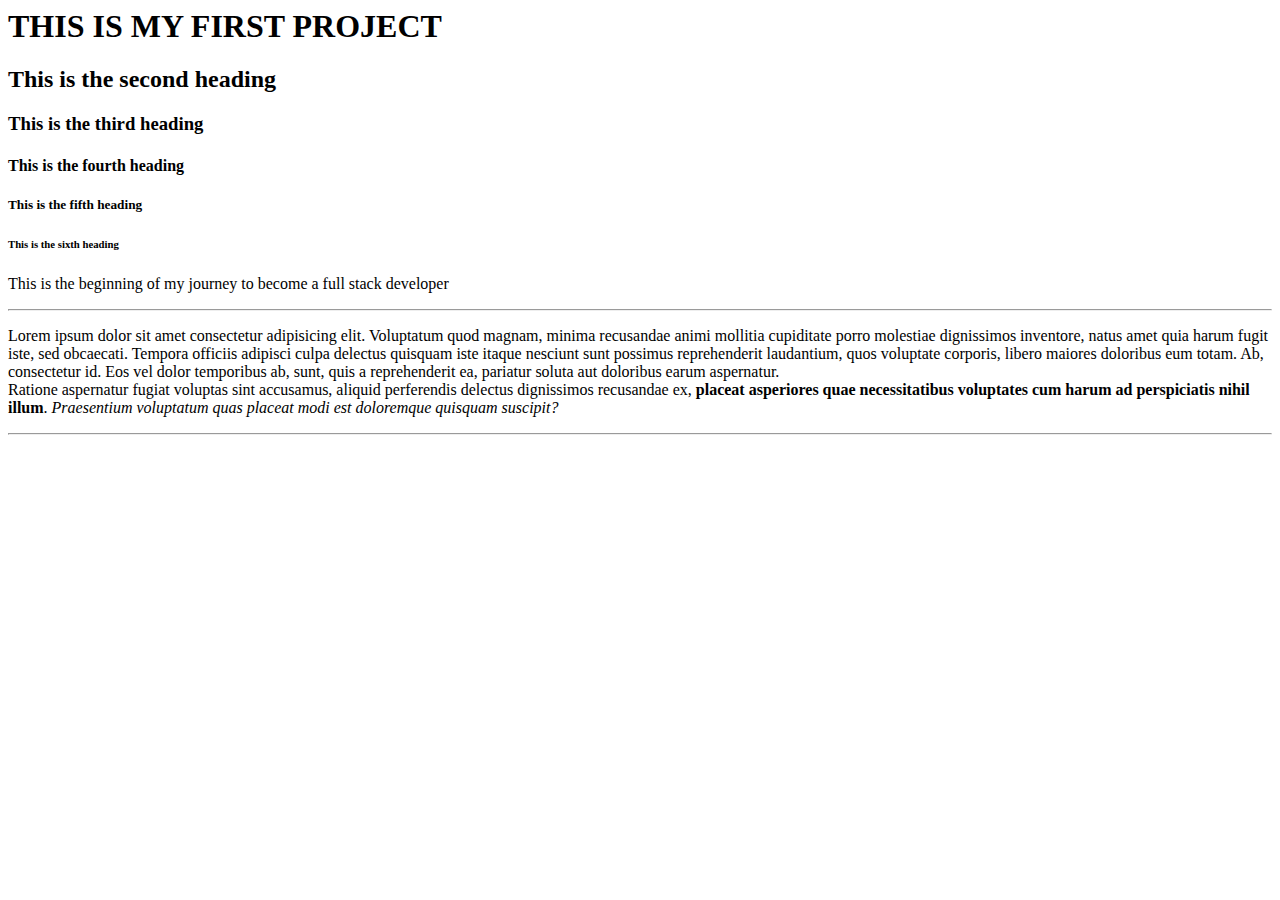
==== index.html @ 87804bad "Comment, strong, EM" ====
<DOCTYPE></DOCTYPE>
<html lang="en">
<head>
    <meta charset="UTF-8">
    <meta name="viewport" content="width=device-width, initial-scale=1.0">
    <title>Becoming Full Stack Developer</title>
</head>
<body>
        
        <h1>THIS IS MY FIRST PROJECT</h1>
        <h2>This is the second heading</h2>
        <h3>This is the third heading</h3>
        <h4>This is the fourth heading</h4>
        <h5>This is the fifth heading</h5>
        <h6>This is the sixth heading</h6>
<p>This is the beginning of my journey to become a full stack developer</p>
<!--Paragraph tag-->
<!--comment tag-->

<hr>
<!--Horizontal rule-->
<p>Lorem ipsum dolor sit amet consectetur adipisicing elit. Voluptatum quod magnam, minima recusandae animi mollitia cupiditate porro molestiae dignissimos inventore, natus amet quia harum fugit iste, sed obcaecati. Tempora officiis adipisci culpa delectus quisquam iste itaque nesciunt sunt possimus reprehenderit laudantium, quos voluptate corporis, libero maiores doloribus eum totam. Ab, consectetur id. Eos vel dolor temporibus ab, sunt, quis a reprehenderit ea, pariatur soluta aut doloribus earum aspernatur. <br>
<!--Line Break-->
Ratione aspernatur fugiat voluptas sint accusamus, aliquid perferendis delectus dignissimos recusandae ex, <strong>placeat asperiores quae necessitatibus voluptates cum harum ad perspiciatis nihil illum</strong><!--Bold the sentence-->. <em>Praesentium voluptatum quas placeat modi est doloremque quisquam suscipit?</em><!--Empasis the sentence--></p>
<hr>
</body>
</html>
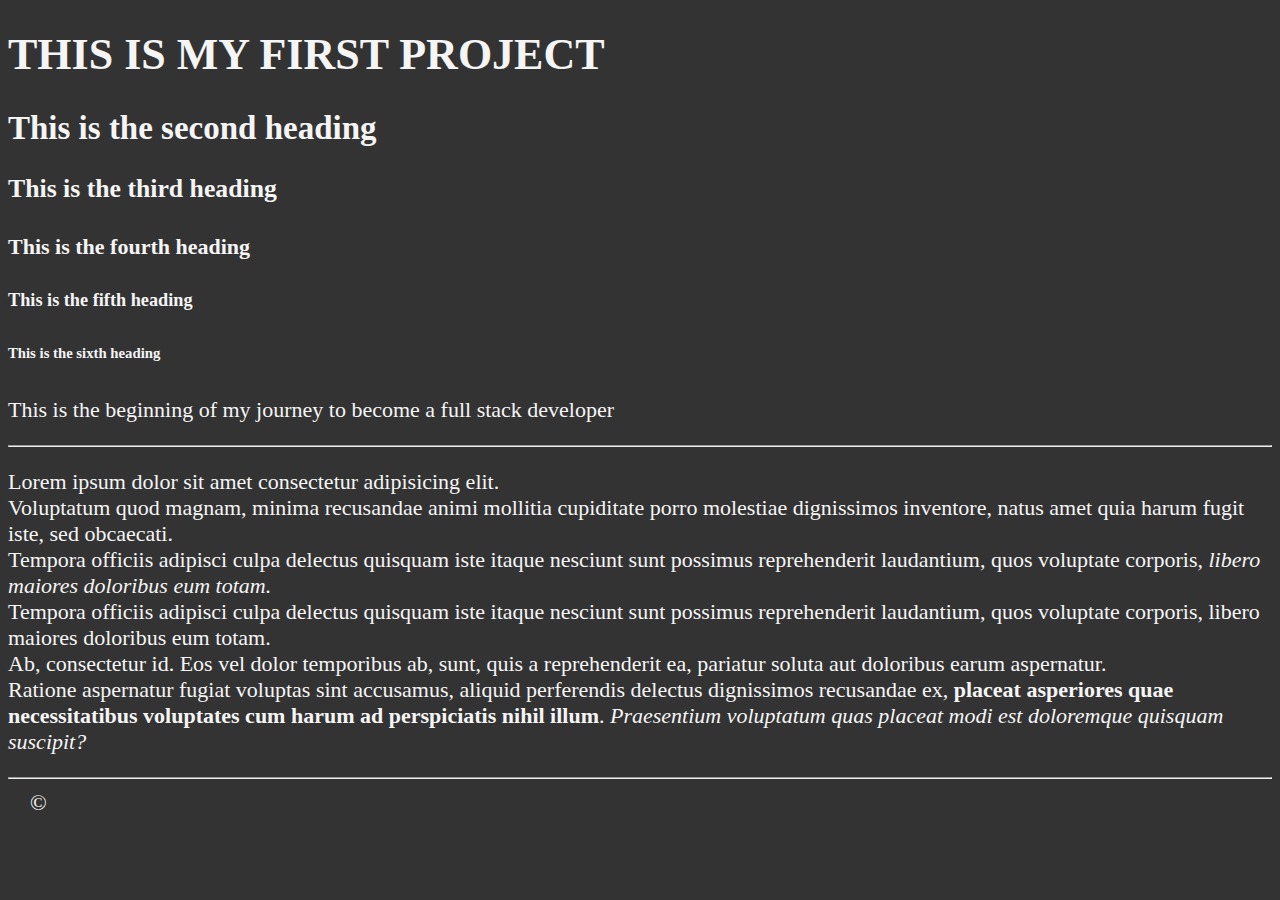
==== commit 9c16f954: "Actual DAY 1 of HTML Learning" ====
--- a/index.html
+++ b/index.html
@@ -1,9 +1,14 @@
-<DOCTYPE></DOCTYPE>
+
+<!DOCTYPE html>
 <html lang="en">
 <head>
     <meta charset="UTF-8">
+    <meta name="author" content="Sajin Paul Rajan">
+    <meta name="description" content="This page contains all the things iam learning to master HTML">
     <meta name="viewport" content="width=device-width, initial-scale=1.0">
     <title>Becoming Full Stack Developer</title>
+    <link rel="icon" href="html5.253x256.png" type="image/x-icon">
+    <link rel="stylesheet" href="main.css" type="text/css">
 </head>
 <body>
         
@@ -19,9 +24,27 @@
 
 <hr>
 <!--Horizontal rule-->
-<p>Lorem ipsum dolor sit amet consectetur adipisicing elit. Voluptatum quod magnam, minima recusandae animi mollitia cupiditate porro molestiae dignissimos inventore, natus amet quia harum fugit iste, sed obcaecati. Tempora officiis adipisci culpa delectus quisquam iste itaque nesciunt sunt possimus reprehenderit laudantium, quos voluptate corporis, libero maiores doloribus eum totam. Ab, consectetur id. Eos vel dolor temporibus ab, sunt, quis a reprehenderit ea, pariatur soluta aut doloribus earum aspernatur. <br>
+<p>Lorem ipsum dolor sit amet consectetur adipisicing elit. 
+    <br>Voluptatum quod magnam, minima recusandae animi mollitia cupiditate porro molestiae dignissimos inventore, natus amet quia harum fugit iste, sed obcaecati. 
+    <br>Tempora  officiis adipisci culpa delectus quisquam iste itaque nesciunt sunt possimus reprehenderit laudantium, quos voluptate corporis, <em>libero maiores doloribus eum totam.</em> 
+    <br>Tempora officiis adipisci culpa delectus quisquam iste itaque nesciunt sunt possimus reprehenderit laudantium, quos voluptate corporis, libero maiores doloribus eum totam. 
+    <br>Ab, consectetur id. Eos vel dolor temporibus ab, sunt, quis a reprehenderit ea, pariatur soluta aut doloribus earum aspernatur. <br>
 <!--Line Break-->
 Ratione aspernatur fugiat voluptas sint accusamus, aliquid perferendis delectus dignissimos recusandae ex, <strong>placeat asperiores quae necessitatibus voluptates cum harum ad perspiciatis nihil illum</strong><!--Bold the sentence-->. <em>Praesentium voluptatum quas placeat modi est doloremque quisquam suscipit?</em><!--Empasis the sentence--></p>
 <hr>
+
+&nbsp;&nbsp;&nbsp;<! -- HTML Entities always start with '&'>
+&COPY; <! -- This brings the copywrite symbol>
 </body>
 </html>
+
+
+
+
+
+
+
+
+
+
+
--- a/main.css
+++ b/main.css
@@ -0,0 +1,8 @@
+html{
+    font-size: 22px;
+}
+
+body{
+    background-color: #333;
+    color: whitesmoke;
+}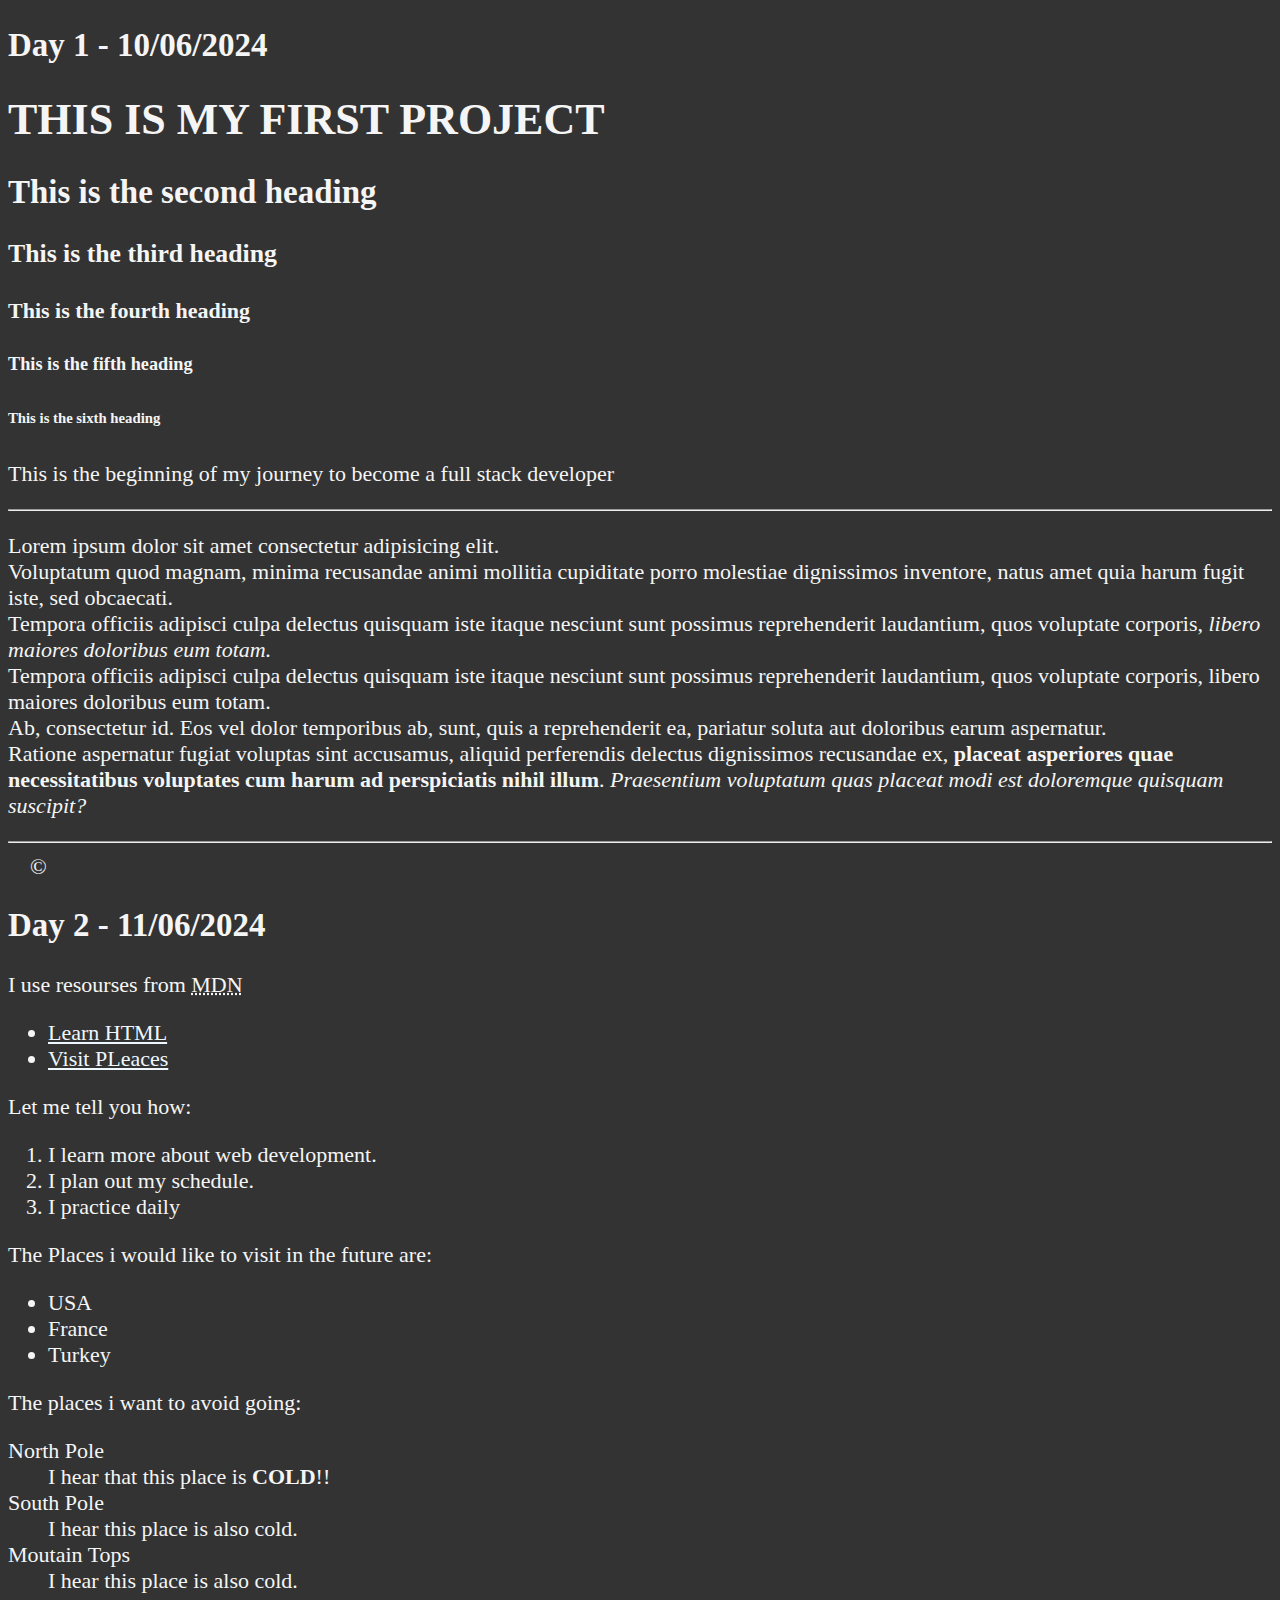
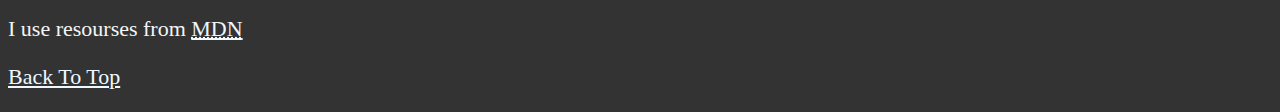
==== commit 2d034ff3: "HTML Day 2" ====
--- a/index.html
+++ b/index.html
@@ -11,7 +11,9 @@
     <link rel="stylesheet" href="main.css" type="text/css">
 </head>
 <body>
-        
+       
+    
+    <h2>Day 1 - 10/06/2024</h2>
         <h1>THIS IS MY FIRST PROJECT</h1>
         <h2>This is the second heading</h2>
         <h3>This is the third heading</h3>
@@ -33,8 +35,61 @@
 Ratione aspernatur fugiat voluptas sint accusamus, aliquid perferendis delectus dignissimos recusandae ex, <strong>placeat asperiores quae necessitatibus voluptates cum harum ad perspiciatis nihil illum</strong><!--Bold the sentence-->. <em>Praesentium voluptatum quas placeat modi est doloremque quisquam suscipit?</em><!--Empasis the sentence--></p>
 <hr>
 
-&nbsp;&nbsp;&nbsp;<! -- HTML Entities always start with '&'>
-&COPY; <! -- This brings the copywrite symbol>
+&nbsp;&nbsp;&nbsp;<!-- HTML Entities always start with '&'-->
+&COPY; <!-- This brings the copywrite symbol-->
+
+<h2>Day 2 - 11/06/2024</h2>
+
+<p>I use resourses from <abbr title="Mozilla Developer Network">MDN</abbr></p>
+
+<!-- NAV Element-->
+ <nav>
+    <ul>
+        <li><a href="#Learn HTML">Learn HTML</a></li>
+        <li><a href="#Visit places">Visit PLeaces</a></li>        
+
+    </ul>
+ </nav>
+
+<section id="Learn HTML">
+<p>Let me tell you how:</p>
+<ol> <!-- Ordered list-->
+    <li>I learn more about web development.</li>
+    <li>I plan out my schedule.</li>
+    <li>I practice daily</li>
+</ol>
+</section>
+
+<section id="Visit places">
+<p>The Places i would like to visit in the future are:</p>
+<ul> <!-- Unordered list-->
+    <li>USA</li>
+    <li>France</li>
+    <li>Turkey</li>
+</ul>
+</section>
+
+<p>The places i want to avoid going:</p>
+<dl> <!-- Description list-->
+    <dt>North Pole</dt>
+    <dd>I hear that this place is <strong>COLD</strong>!!</dd>
+
+    <dt>South Pole</dt>
+    <dd>I hear this place is also cold.</dd>
+
+    <dt>Moutain Tops</dt>
+    <dd>I hear this place is also cold.</dd>
+</dl>
+
+<!-- creating hypertext links-->
+
+<p>I use resourses from <abbr title="Mozilla Developer Network">
+    <a href="https://developer.mozilla.org">MDN</a></abbr></p>
+
+    <p>
+        <a href="#">Back To Top</a>
+    </p>
+
 </body>
 </html>
 
--- a/main.css
+++ b/main.css
@@ -5,4 +5,17 @@
 body{
     background-color: #333;
     color: whitesmoke;
+}
+
+a{
+    color: aliceblue;
+}
+
+a:visited {
+    color: lightgray;
+}
+
+a:hover, a:active {
+    color:#eee ;
+
 }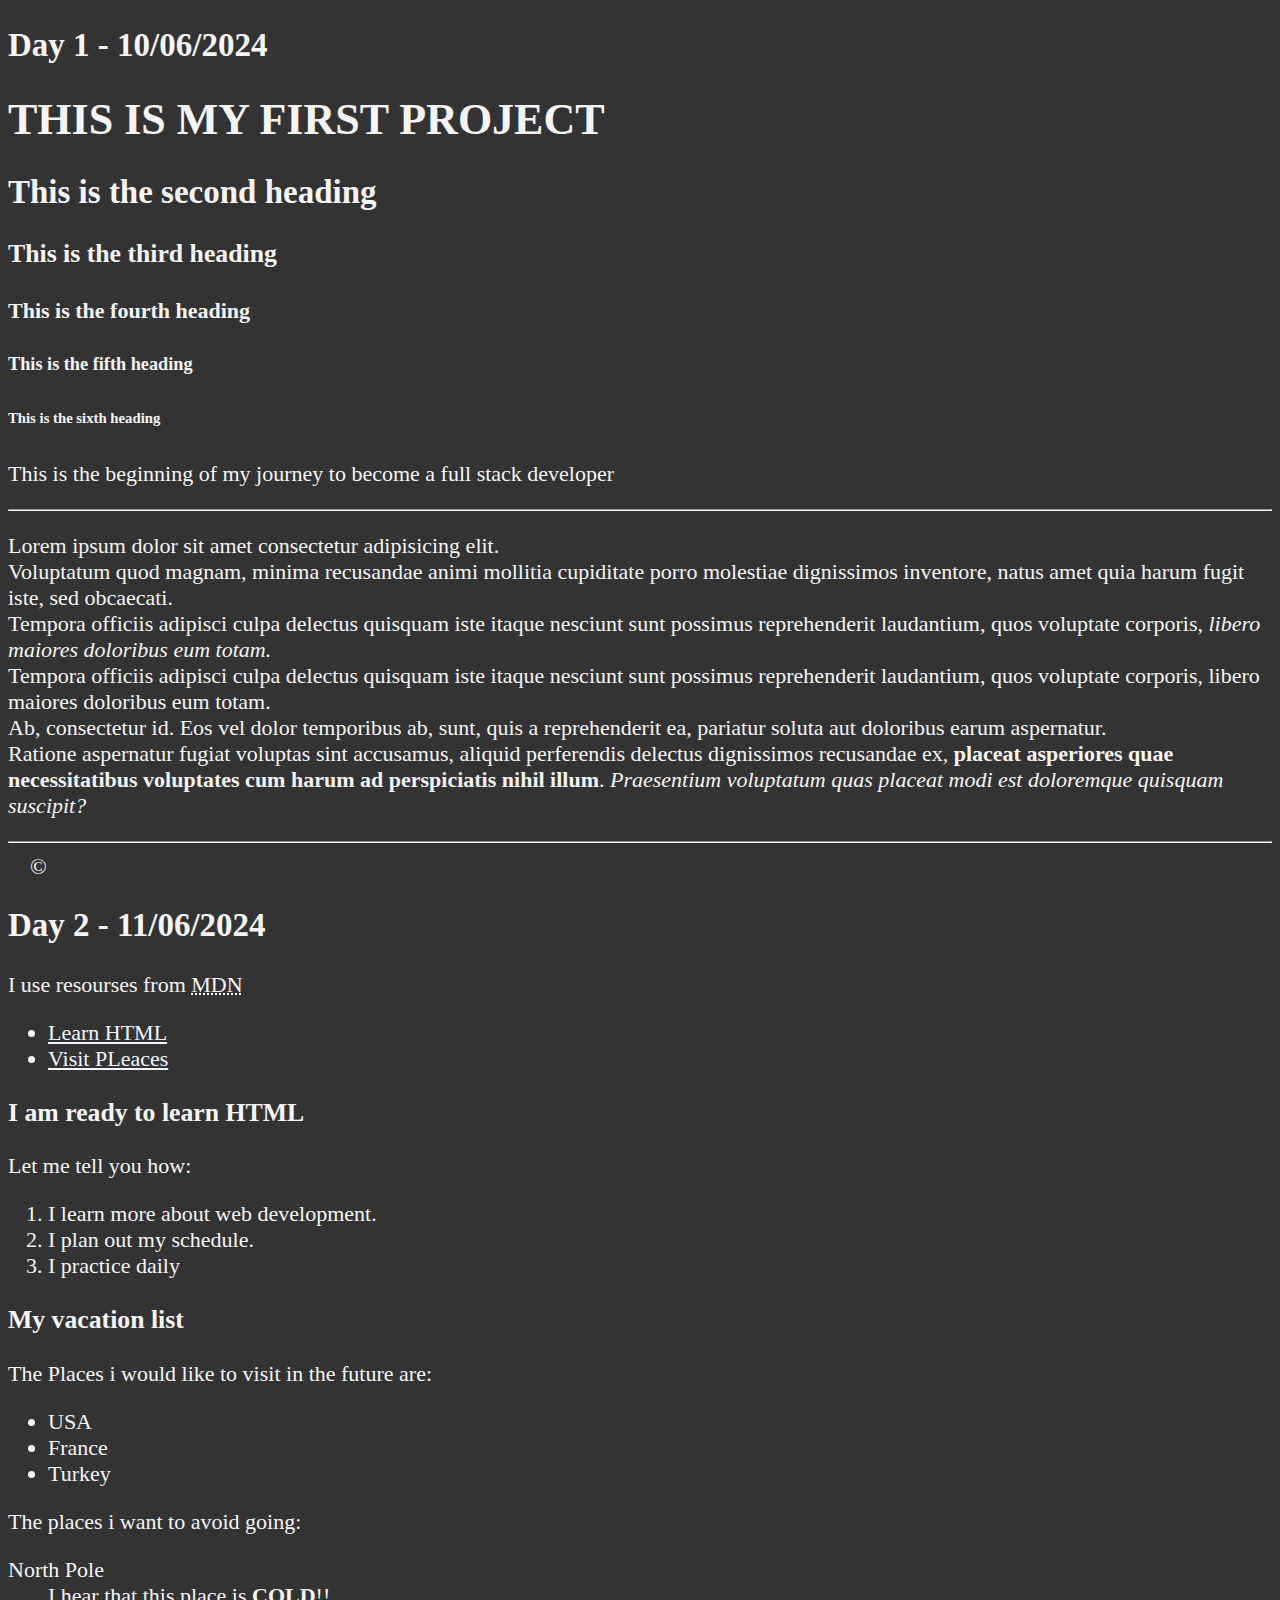
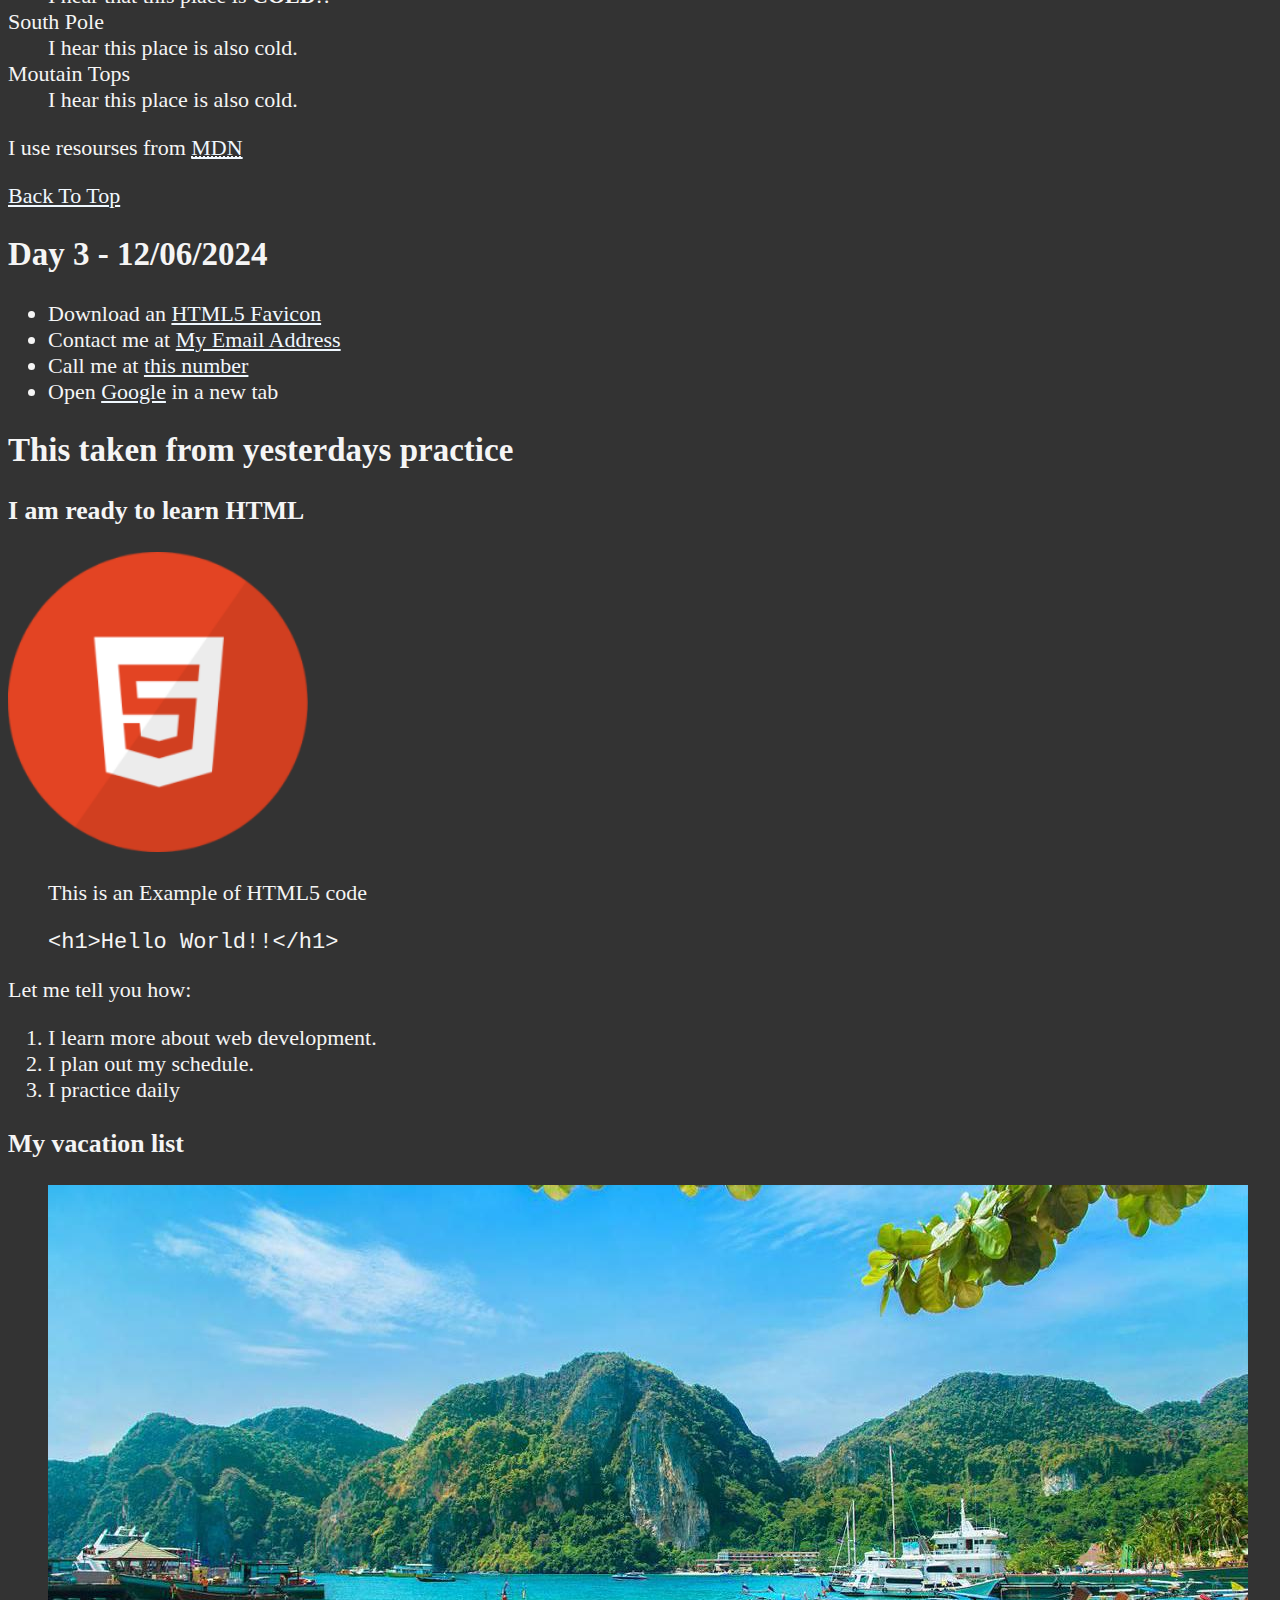
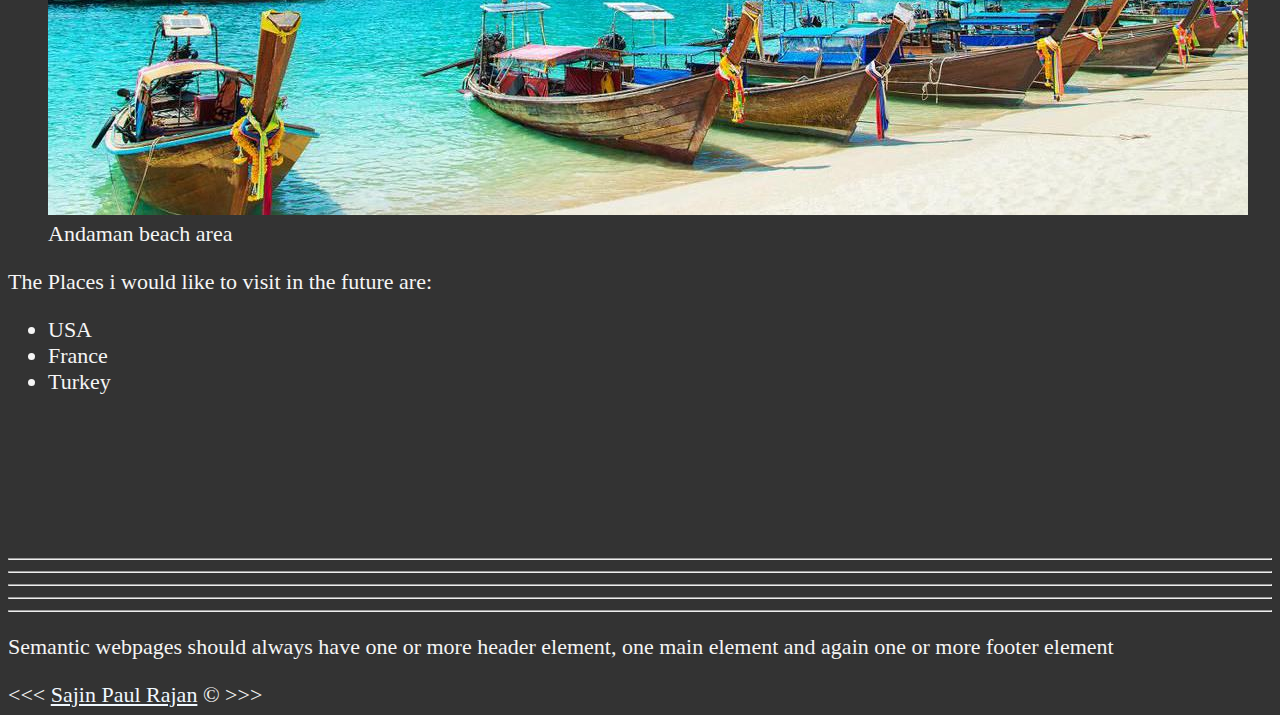
==== commit e1b44a16: "HTML Day 3" ====
--- a/index.html
+++ b/index.html
@@ -11,7 +11,7 @@
     <link rel="stylesheet" href="main.css" type="text/css">
 </head>
 <body>
-       
+      <header> 
     
     <h2>Day 1 - 10/06/2024</h2>
         <h1>THIS IS MY FIRST PROJECT</h1>
@@ -23,6 +23,8 @@
 <p>This is the beginning of my journey to become a full stack developer</p>
 <!--Paragraph tag-->
 <!--comment tag-->
+
+</header>
 
 <hr>
 <!--Horizontal rule-->
@@ -45,13 +47,14 @@
 <!-- NAV Element-->
  <nav>
     <ul>
-        <li><a href="#Learn HTML">Learn HTML</a></li>
-        <li><a href="#Visit places">Visit PLeaces</a></li>        
+        <li><a href="#LearnHTML">Learn HTML</a></li>
+        <li><a href="#Visitplaces">Visit PLeaces</a></li>        
 
     </ul>
  </nav>
 
-<section id="Learn HTML">
+<section id="LearnHTML"> <!-- If we use a SECTION Element we should add a heading to it. So instead we can use the DIV element which do not need a heading-->
+    <h3>I am ready to learn HTML</h3>
 <p>Let me tell you how:</p>
 <ol> <!-- Ordered list-->
     <li>I learn more about web development.</li>
@@ -60,7 +63,8 @@
 </ol>
 </section>
 
-<section id="Visit places">
+<section id="Visitplaces">
+    <h3>My vacation list</h3>
 <p>The Places i would like to visit in the future are:</p>
 <ul> <!-- Unordered list-->
     <li>USA</li>
@@ -90,6 +94,88 @@
         <a href="#">Back To Top</a>
     </p>
 
+
+    <h2>Day 3 - 12/06/2024</h2>
+
+<!-- Link items-->
+
+<ul>
+    <li>
+        Download an <a href="html5.253x256.png" download="">HTML5 Favicon</a> <!-- Download attribute-->
+    </li>
+
+    <li>
+        Contact me at <a href="mailto:random@email.com">My Email Address</a> <!-- We dont use this anymore as this has become the thing of the past.-->
+    </li>
+
+    <li>
+        Call me at <a href="tel:+1200515614155">this number</a> <!-- tel attribute-->
+    </li>
+
+    <li>
+        Open <a href="https://www.google.com/" target="_blank">Google</a> in a new tab <!-- Target attribute-->
+    </li>
+</ul>
+
+
+<h2>This taken from yesterdays practice</h2>
+<section id="LearnHTML"> 
+    <h3>I am ready to learn HTML</h3>
+    <img src="IMG/html logo.png" alt="HTML Logo" title="This is the HTML Logo" width="300" height="300"> <!-- Image attribute--> <!-- The title attribute in image attribute will desplay whne we hover the cursor above the image ///  It is recommended to provide width and height attributes, as this is getting more popularity now a days (This is important for cummulative layout shift.)-->
+    <figure> <!-- This is an explae to explain that the figure element can be used for elements other than image element aswell.-->
+        <figcaption>
+            This is an Example of HTML5 code
+        </figcaption>
+        <p>
+           <code> <!-- This code element displays the html code on the webpage.-->
+            &lt;h1&gt;Hello World!!&lt;/h1&gt;
+           </code>
+        </p>
+    </figure>
+<p>Let me tell you how:</p>
+
+<ol> <!-- Ordered list-->
+    <li>I learn more about web development.</li>
+    <li>I plan out my schedule.</li>
+    <li>I practice daily</li>
+</ol>
+</section>
+
+<section id="Visitplaces">
+    <h3>My vacation list</h3>
+    <figure> <!-- This figure element represents the self-contained content-->
+    <img src="IMG/Andaman.jpg" alt="Andaman Island" title="This is the image of Andaman Island" width="1200" height="630" loading="lazy"> <!-- By default loading is set to eager and we will have to change it to lazy so that the browser loads it only when needed. -->
+<figcaption>Andaman beach area</figcaption> <!-- This figcaption element displays the caption below the image-->
+</figure>
+<p>The Places i would like to visit in the future are:</p>
+<ul> <!-- Unordered list-->
+    <li>USA</li>
+    <li>France</li>
+    <li>Turkey</li>
+</ul>
+</section>
+
+<br><br><br><br><br><!-- This more number of elemnts or attributes can be opened by adding multiply sign. For eg: This i created by typing br*5 and then enter-->
+
+<hr>
+<hr>
+<hr>
+<hr>
+<hr> <!-- This more number of elemnts or attributes can be opened by adding multiply sign. For eg: This i created by typing hr*5 and then enter-->
+
+<!-- Semantic Tags--> <!-- Nav Elements are semantic Elements-->
+
+<p>Semantic webpages should always have one or more header element, one main element and again one or more footer element</p>
+
+
+
+
+
+<!-- HTML Entities-->
+<!-- creating copy write symbol and my name-->
+
+<footer>&lt;&lt;&lt; <a href="about.html">Sajin Paul Rajan</a> &copy; &gt;&gt;&gt;</footer>
+
 </body>
 </html>
 
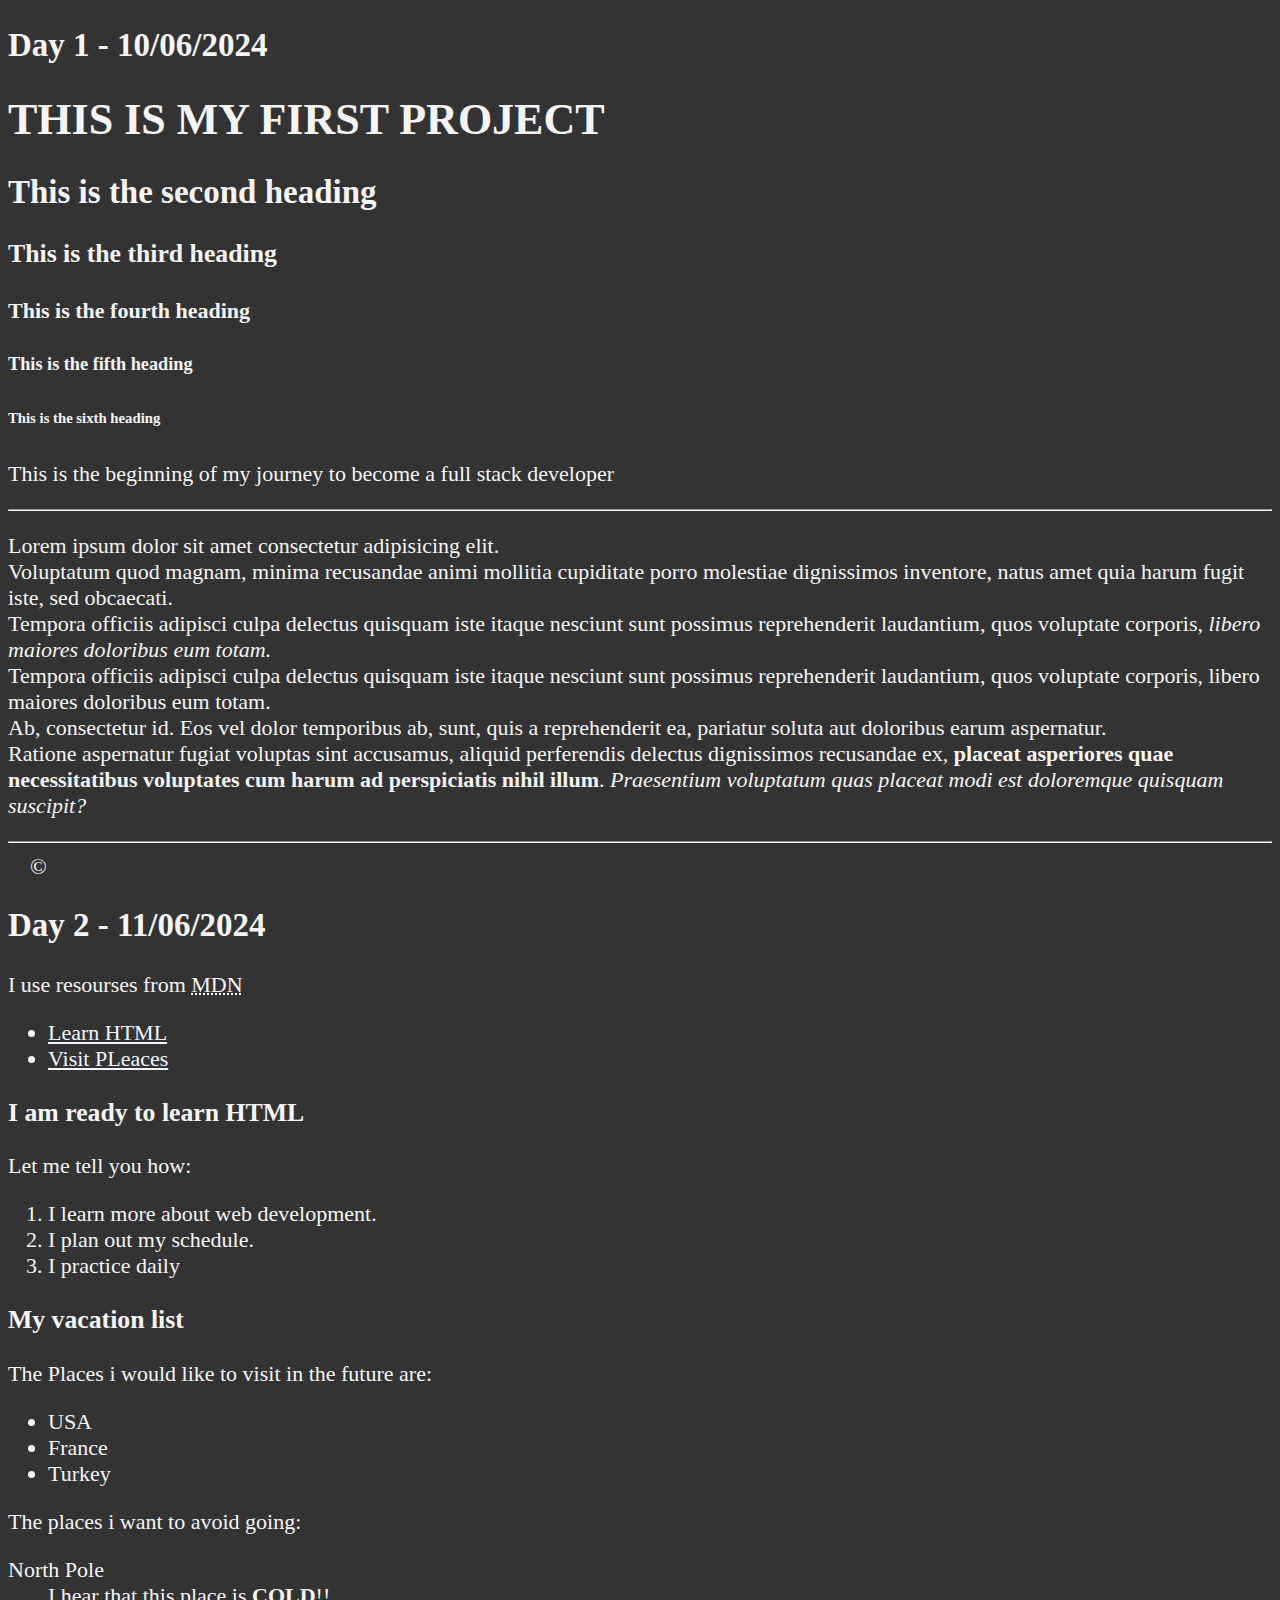
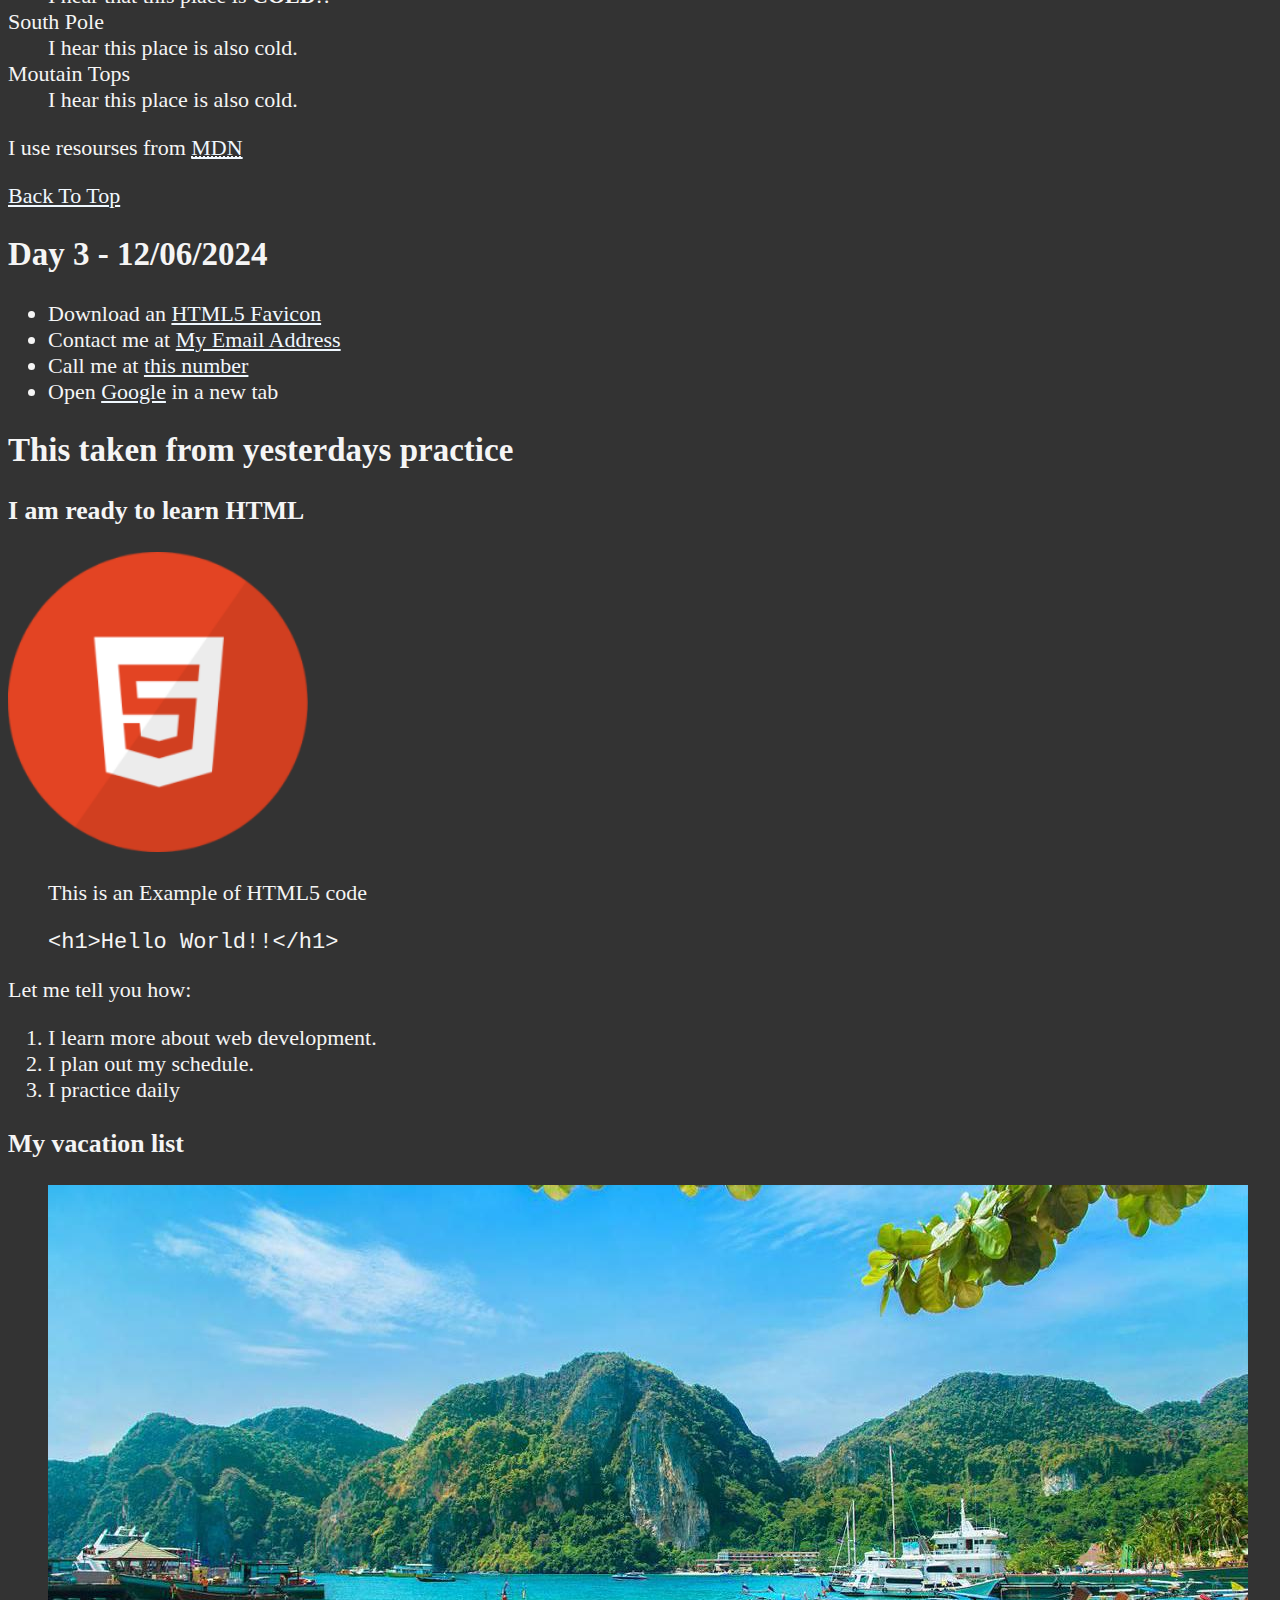
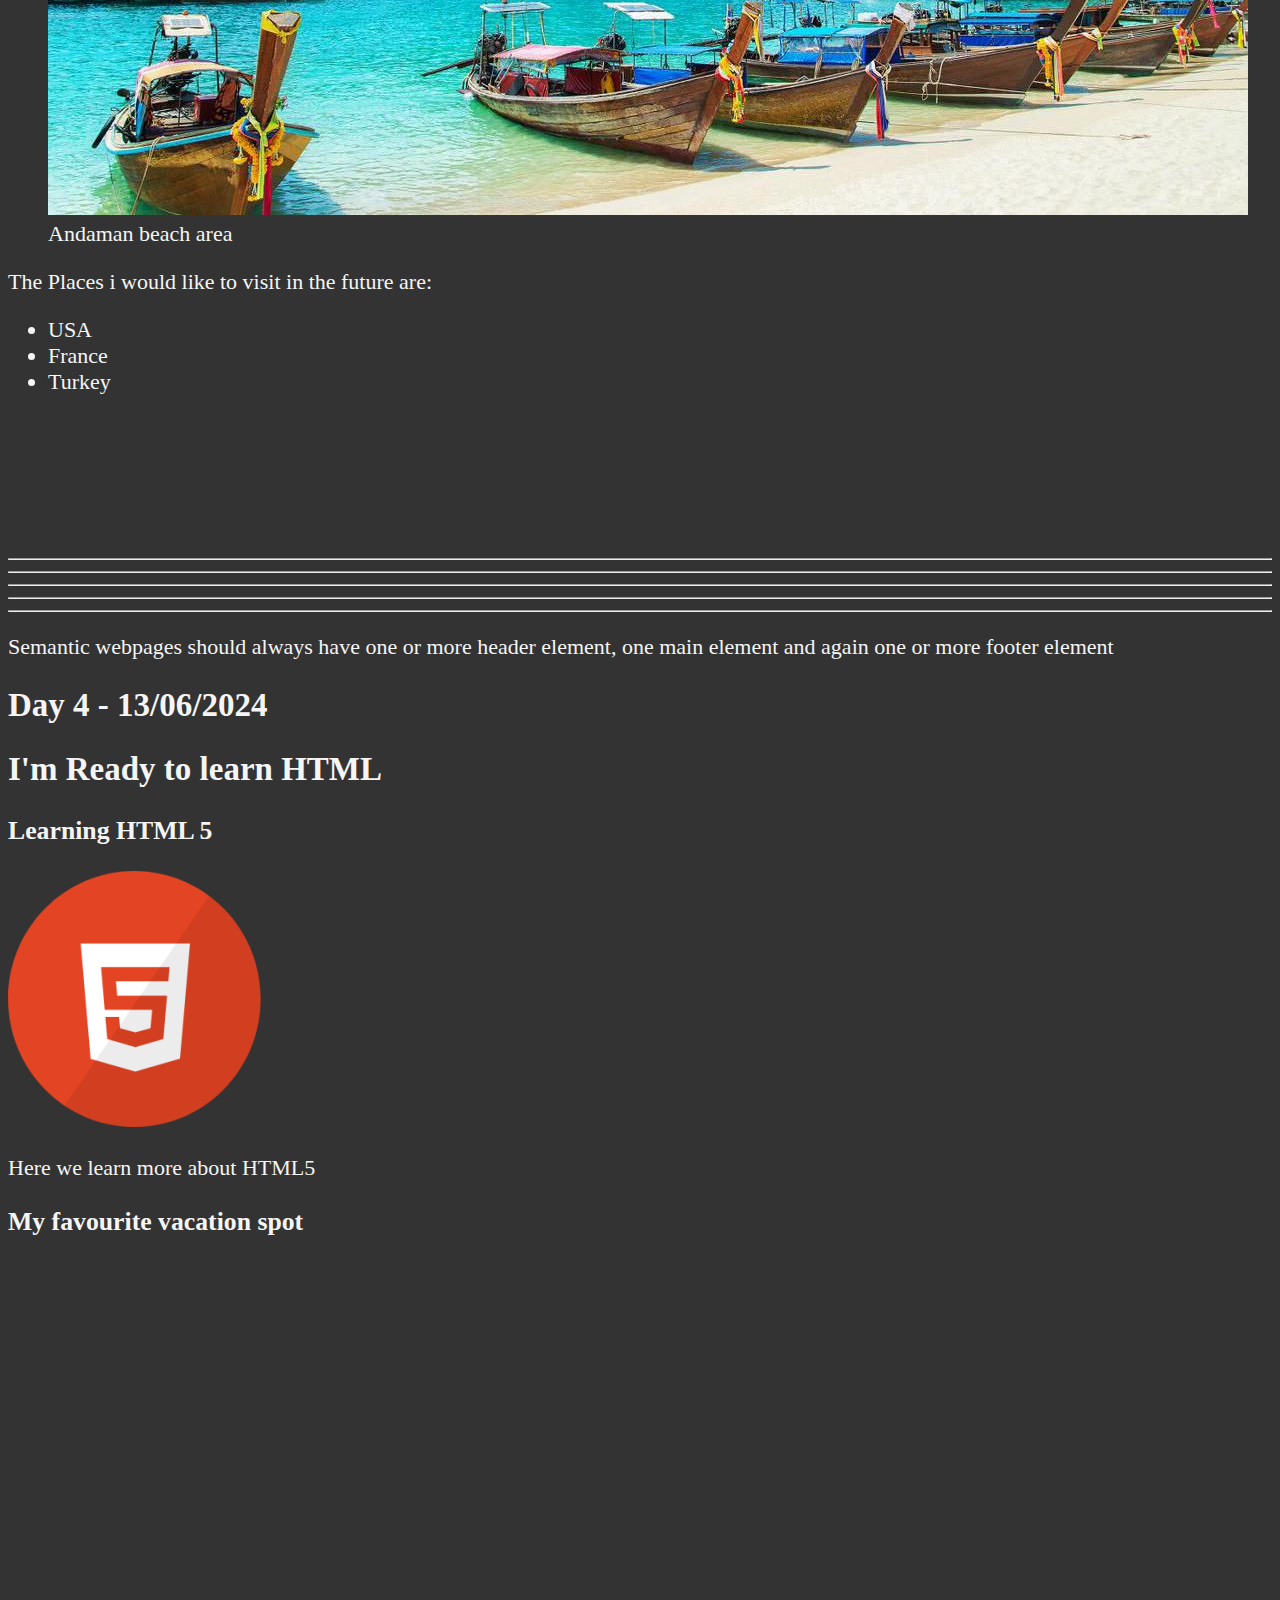
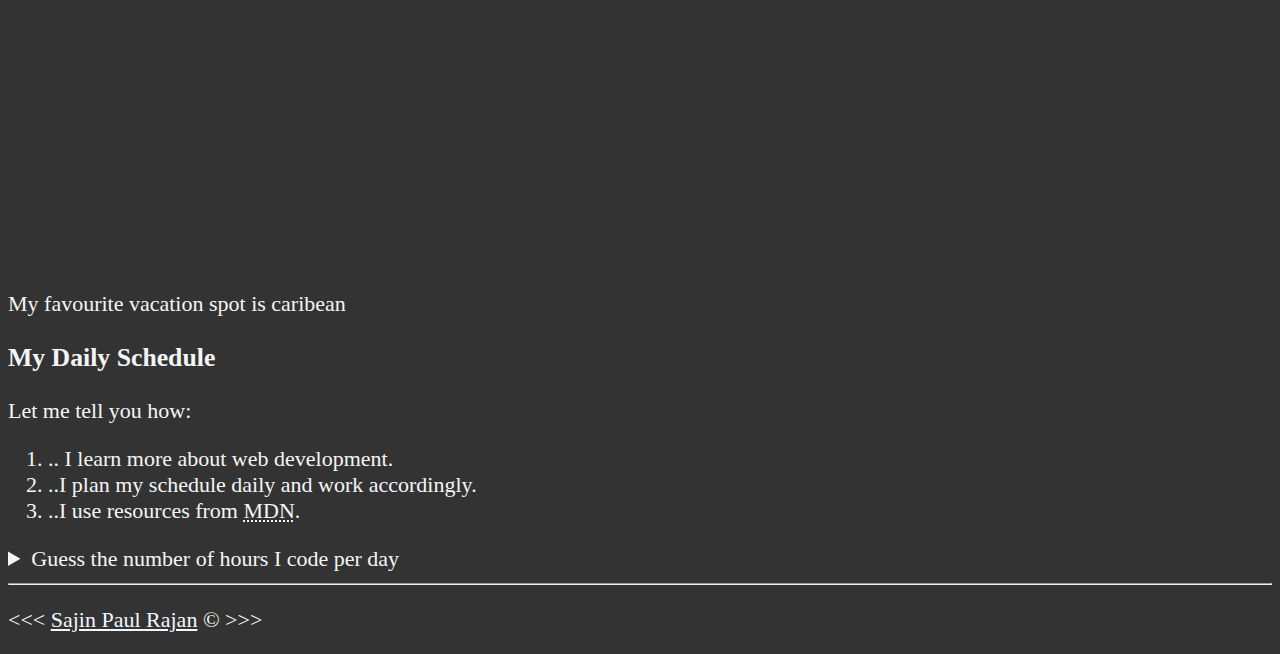
==== commit 3b7ea3c0: "HTML Day 4 Session 1" ====
--- a/index.html
+++ b/index.html
@@ -119,9 +119,9 @@
 
 
 <h2>This taken from yesterdays practice</h2>
-<section id="LearnHTML"> 
+<section id="LearnHTML5"> 
     <h3>I am ready to learn HTML</h3>
-    <img src="IMG/html logo.png" alt="HTML Logo" title="This is the HTML Logo" width="300" height="300"> <!-- Image attribute--> <!-- The title attribute in image attribute will desplay whne we hover the cursor above the image ///  It is recommended to provide width and height attributes, as this is getting more popularity now a days (This is important for cummulative layout shift.)-->
+    <img src="IMG/htmllogo.png" alt="HTML Logo" title="This is the HTML Logo" width="300" height="300"> <!-- Image attribute--> <!-- The title attribute in image attribute will desplay whne we hover the cursor above the image ///  It is recommended to provide width and height attributes, as this is getting more popularity now a days (This is important for cummulative layout shift.)-->
     <figure> <!-- This is an explae to explain that the figure element can be used for elements other than image element aswell.-->
         <figcaption>
             This is an Example of HTML5 code
@@ -141,7 +141,7 @@
 </ol>
 </section>
 
-<section id="Visitplaces">
+<section id="MyVisitplaces">
     <h3>My vacation list</h3>
     <figure> <!-- This figure element represents the self-contained content-->
     <img src="IMG/Andaman.jpg" alt="Andaman Island" title="This is the image of Andaman Island" width="1200" height="630" loading="lazy"> <!-- By default loading is set to eager and we will have to change it to lazy so that the browser loads it only when needed. -->
@@ -168,13 +168,63 @@
 <p>Semantic webpages should always have one or more header element, one main element and again one or more footer element</p>
 
 
-
+<h2>Day 4 - 13/06/2024</h2>
+<!-- On day 4 we have enclosed the copywrite symbol and its contents in paragraph tag -->
+
+<!--<aria-labelledby> .This aria-labelled by attribute is used when we have more than one NAV element in our webpage. This explains the system which nav element is important and what should be prioritzed (This will let the screen readers and other assistive technologies to prioritize). This aria-labelledby can be linked to a h2 element. For eg, the synatx is as follows: <nav aria-labelledby="primary-navigation"> <h2 id="primary navigation">Primary Navigation</h2>. We can use this simultaneously for other nav elements as well using the same synatax, bu twith different id name and other name. 
+    
+    At the same time if we do not have a h2 element to link, we can use it as the following synatx: <nav aria-label="primary-navigation"> and include items inside this and end by</nav> -->
+
+<!-- Next we can talk about article element. <article></article>. This can be used as an alternative for section element. Section element can be used generically but article element is something we can use when we have a title say for eg. a heading tag and etc..-->
+
+<!-- We can use many section elements inside an article element.-->
+
+<article>
+    <h2>I'm Ready to learn HTML</h2>
+    <section>
+        <h3>Learning HTML 5</h3>
+        <img src="IMG/htmllogo.png" alt="Html Logo" title="This is the logo of HTML5" loading="lazy" width="253" height="256">
+        <p>Here we learn more about HTML5 </p>
+    </section>
+
+    <section>
+        <h3>My favourite vacation spot</h3>
+        <img src="IMG/vacation.jpg" alt="Vacation Spot" title="My favourite vacation spot" loading="lazy" width="500" height="600">
+        <p>My favourite vacation spot is caribean</p>
+    </section>
+
+    <section>
+        <h3>My Daily Schedule</h3>
+        <p>Let me tell you how: </p>
+        <ol>
+            <li>.. I learn more about web development.</li>
+            <li>..I plan my schedule daily and work accordingly.</li>
+            <li>..I use resources from <abbr title="Mozilla Developer Network">MDN</abbr>.</li>
+        </ol>
+        <aside> <!-- Aside element is used to describe the main object of the website more shortly like a highlighter--> <!-- its a Semantic Element-->
+            <details> <!-- The detail element can be used for additional details that the user can open and close on demand. It can be used as a interactive widget. When we open it, it will expand and show the contnet within it.--> <!-- its a Semantic Element-->
+                <summary> <!-- The summary element defines visible heading for the details element. The heading can be clicked to view/hide the details.--> <!-- details and summary element always work together--> <!-- its a Semantic Element-->
+                    Guess the number of hours I code per day <!-- We can use mark element her to highlight a particular portion of this sentence.  Syntax- <mark></mark>-->
+                </summary>
+                <p>
+                    I start at <time datetime="17:00">5 pm </time> and code for almost <time datetime="PT5H"> <!-- This value is used for the duration-->five hours</time> per day. <!-- This time attribute used here should be used for semantic purposes, it will not make any change in the webpage but it will be useful for screen readers and other assistive technologies--> <!-- Check MDN to know more on its values-->
+                </p>
+            </details>
+        </aside>
+    </section>
+    <hr>
+
+</article>
 
 
 <!-- HTML Entities-->
 <!-- creating copy write symbol and my name-->
 
-<footer>&lt;&lt;&lt; <a href="about.html">Sajin Paul Rajan</a> &copy; &gt;&gt;&gt;</footer>
+<footer>
+    <p>
+        &lt;&lt;&lt; <a href="about.html">Sajin Paul Rajan</a> &copy; &gt;&gt;&gt;
+    </p>
+</footer>
 
 </body>
 </html>
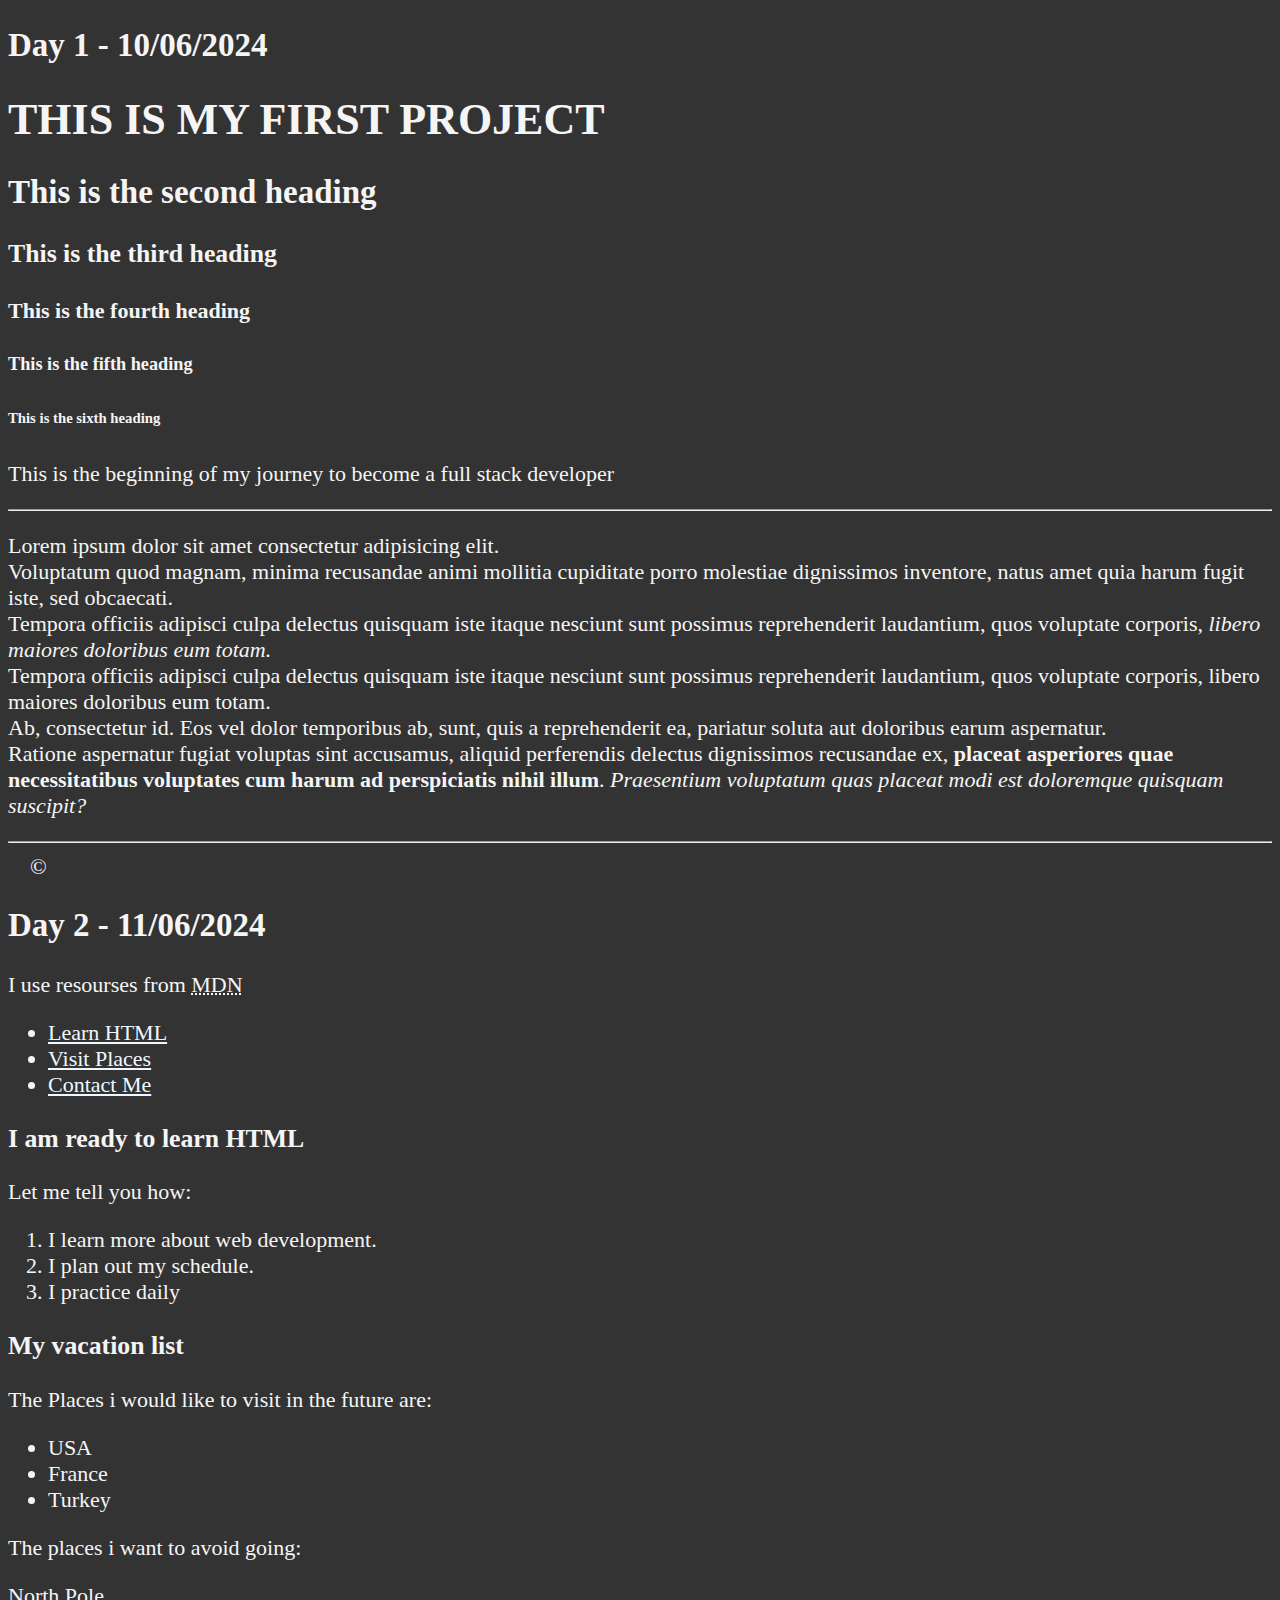
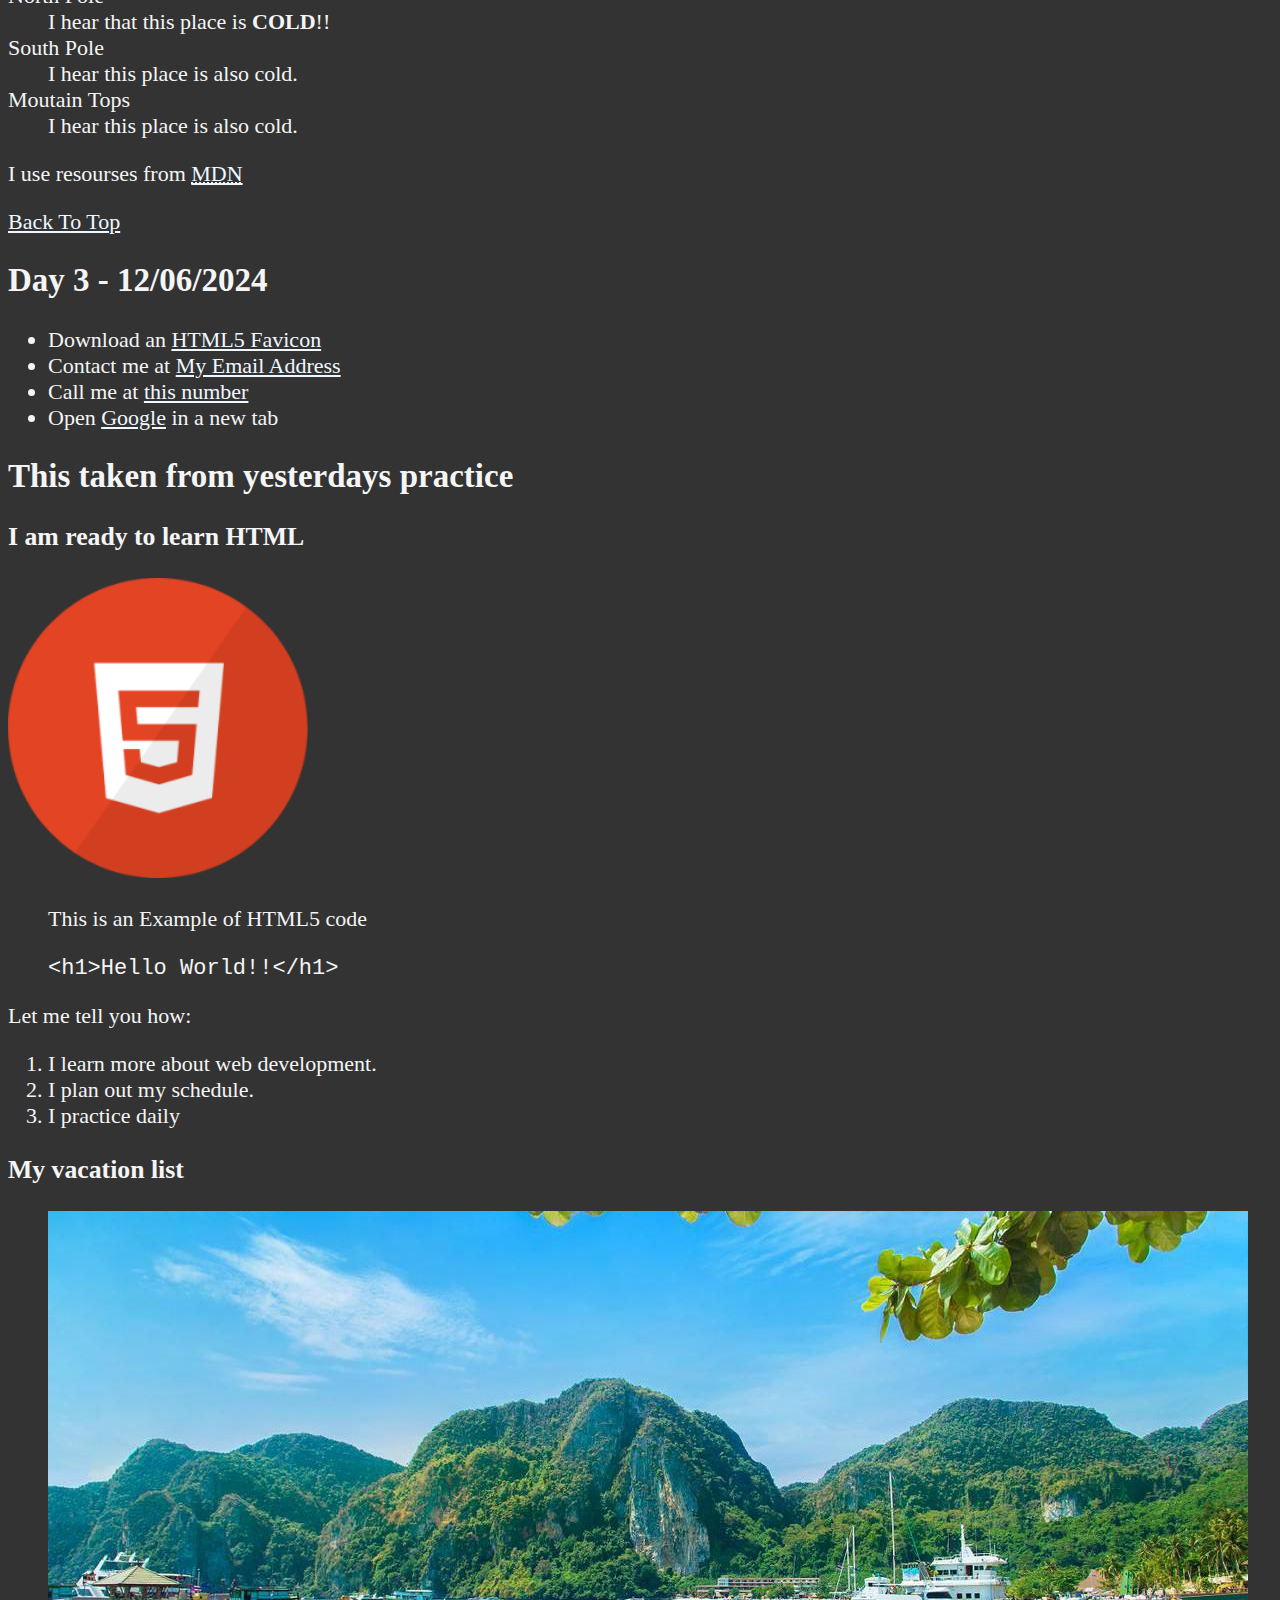
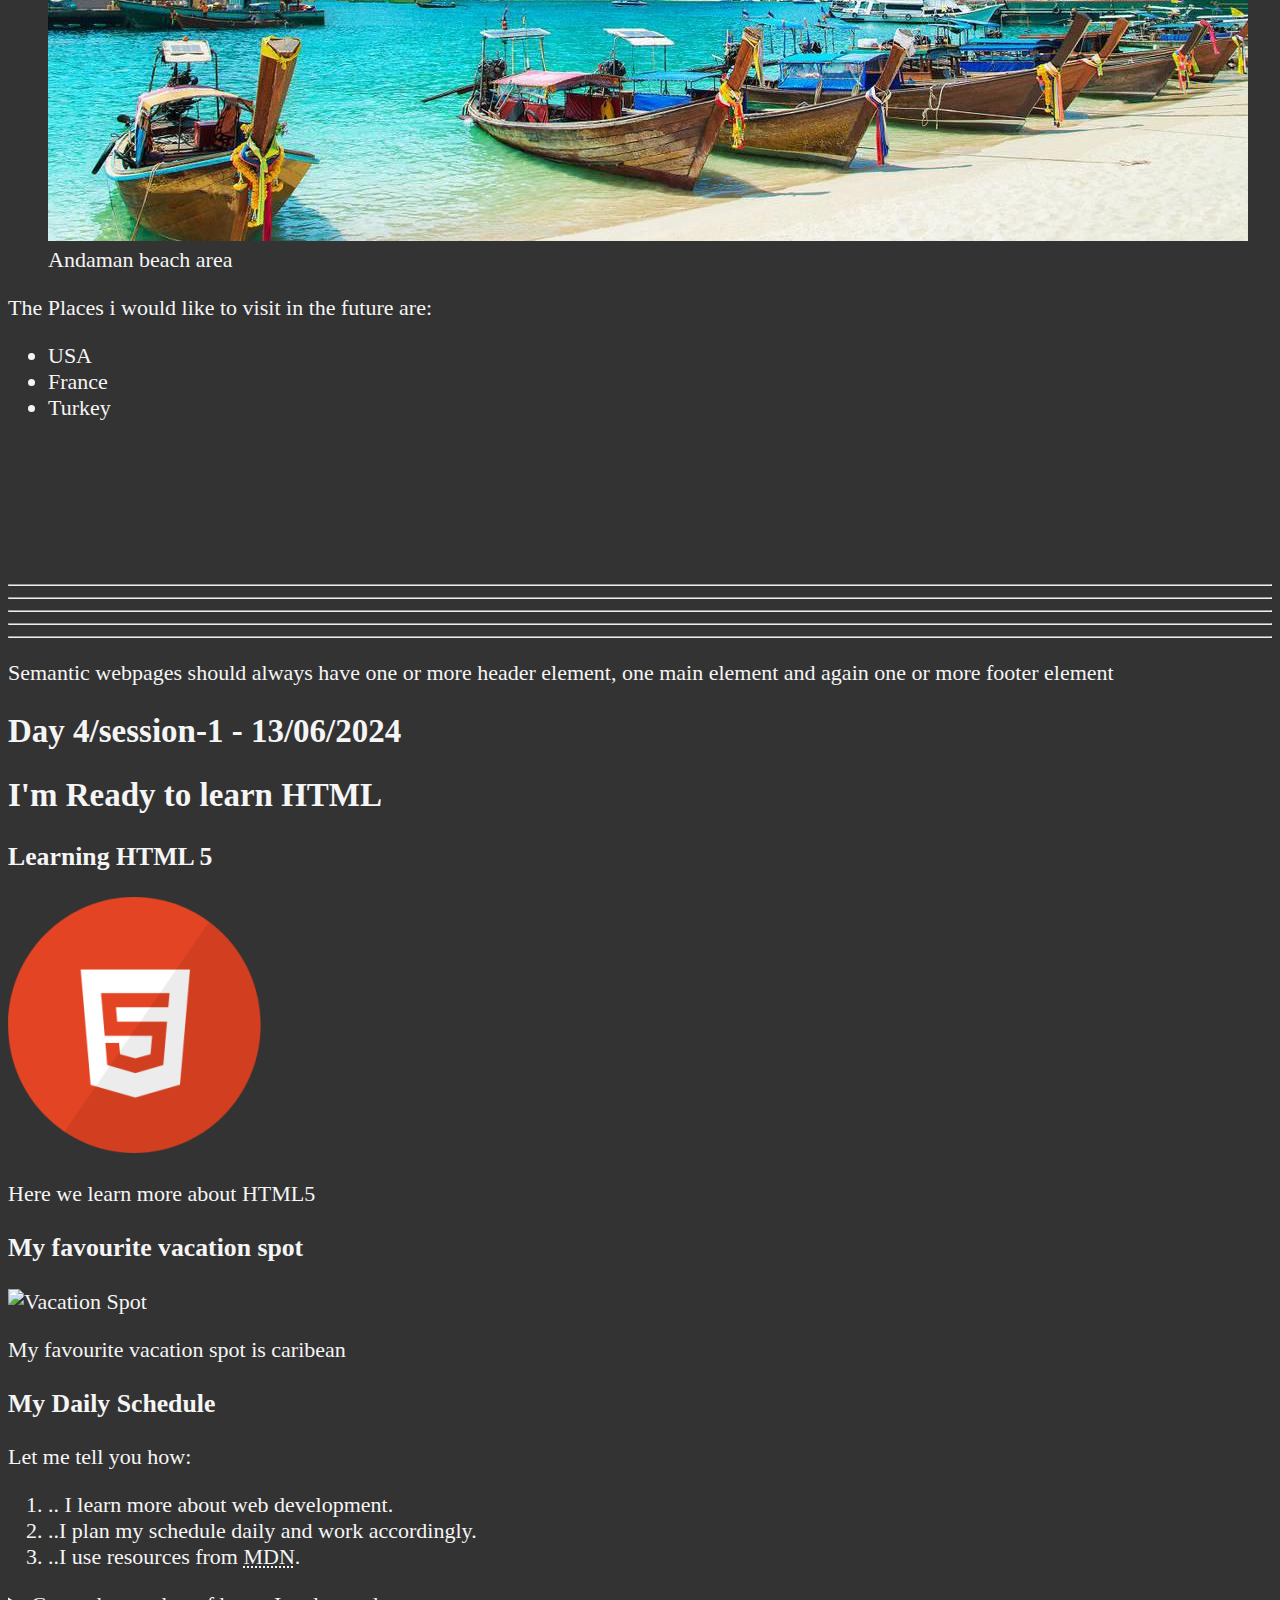
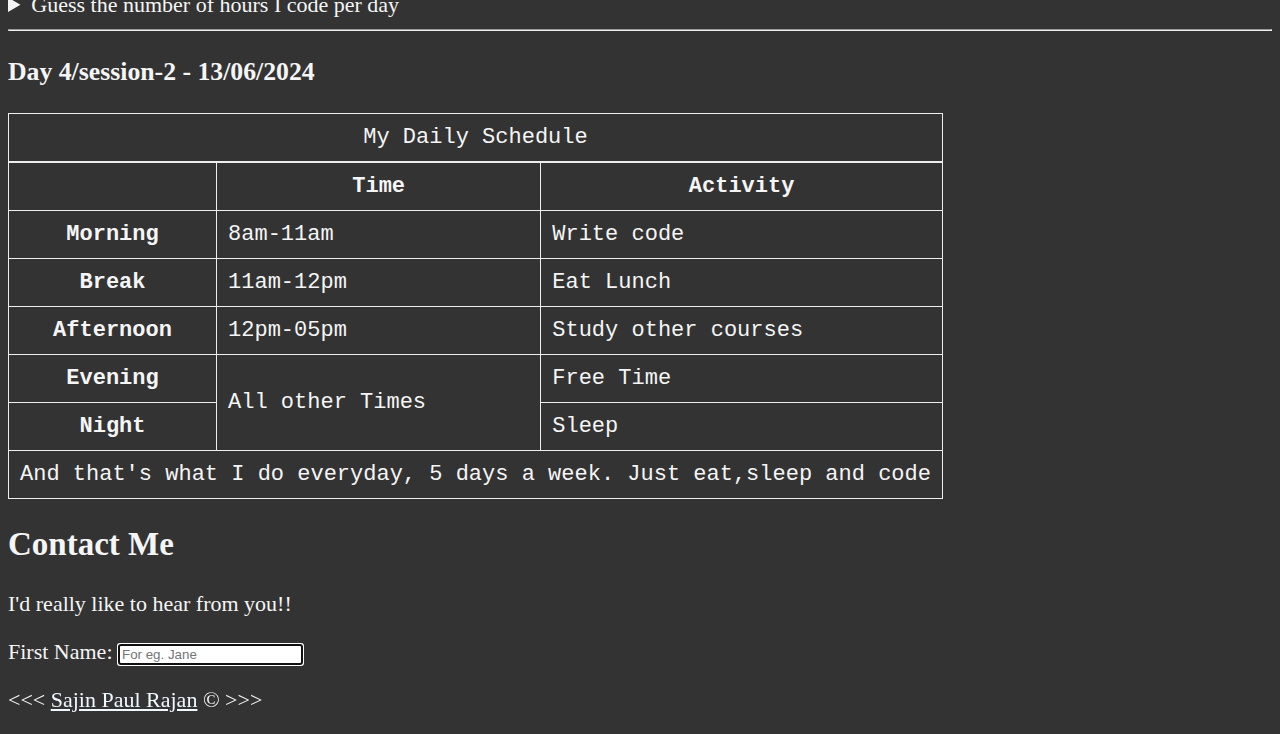
==== commit bc0a7e06: "Day 4 HTML Session 2" ====
--- a/index.html
+++ b/index.html
@@ -48,7 +48,8 @@
  <nav>
     <ul>
         <li><a href="#LearnHTML">Learn HTML</a></li>
-        <li><a href="#Visitplaces">Visit PLeaces</a></li>        
+        <li><a href="#Visitplaces">Visit Places</a></li> 
+        <li><a href="#Contact">Contact Me</a></li>        
 
     </ul>
  </nav>
@@ -168,7 +169,7 @@
 <p>Semantic webpages should always have one or more header element, one main element and again one or more footer element</p>
 
 
-<h2>Day 4 - 13/06/2024</h2>
+<h2>Day 4/session-1 - 13/06/2024</h2>
 <!-- On day 4 we have enclosed the copywrite symbol and its contents in paragraph tag -->
 
 <!--<aria-labelledby> .This aria-labelled by attribute is used when we have more than one NAV element in our webpage. This explains the system which nav element is important and what should be prioritzed (This will let the screen readers and other assistive technologies to prioritize). This aria-labelledby can be linked to a h2 element. For eg, the synatx is as follows: <nav aria-labelledby="primary-navigation"> <h2 id="primary navigation">Primary Navigation</h2>. We can use this simultaneously for other nav elements as well using the same synatax, bu twith different id name and other name. 
@@ -216,13 +217,95 @@
 
 </article>
 
-
-<!-- HTML Entities-->
+<h3>Day 4/session-2 - 13/06/2024</h3>
+
+<!-- There are two different elements which we omit for now and learn them when we start learning CSS. No. 1 is DIV Element <div></div>. Ther is no semantic meaning to a div element. It is much like a section element without the semantic meaning. Div elements always need additional attriutes to convey its real use. It is a block element. No. 2 is the SPAN element <span></span->. This also do not have any semantic meaning.-->
+
+<!-- Learn about Tables-->
+<table>
+    <caption>My Daily Schedule</caption><!-- This element is very important for semantic meaning-->
+    <thead> <!-- This element is very important for semantic meaning-->
+    <tr>
+        <th>&nbsp;</th>
+        <th scope="col"> <!-- The scope attribute used here is purely for semantic meaning and it doeas nont provide any physcical change to the table. There is an another way to do is by addidng id attribute to the table head and then to different id name to the table data. It is complicated.-->
+            Time
+        </th>
+        <th scope="col"> <!-- The scope attribute used here is purely for semantic meaning and it doeas nont provide any physcical change to the table.-->
+            Activity
+        </th>
+    </tr>
+</thead>
+<tbody> <!-- This element is very important for semantic meaning-->
+    <tr>
+        <th scope="row">Morning</th> <!-- The scope attribute used here is purely for semantic meaning and it doeas nont provide any physcical change to the table.-->
+        <td>
+            <time datetime="08:00">8am</time>-<time datetime="11:00">11am</time>
+        </td>
+        <td>
+            Write code
+        </td>
+    </tr>
+    <tr>
+        <th scope="row">Break</th> <!-- The scope attribute used here is purely for semantic meaning and it doeas nont provide any physcical change to the table.-->
+        <td>
+            <time datetime="11:00">11am</time>-<time datetime="12:00">12pm</time>
+        </td>
+        <td>
+            Eat Lunch
+        </td>
+    </tr>
+    <tr> 
+        <th scope="row">Afternoon</th> <!-- The scope attribute used here is purely for semantic meaning and it doeas nont provide any physcical change to the table.-->
+        <td>
+            <time datetime="12:00">12pm</time>-<time datetime="17:00">05pm</time>
+        </td>
+        <td>
+            Study other courses
+        </td>
+    </tr>
+    <tr>
+        <th scope="row">Evening</th> <!-- The scope attribute used here is purely for semantic meaning and it doeas nont provide any physcical change to the table.-->
+        <td rowspan="2">
+            All other Times
+        </td>
+        <td>Free Time</td>
+    </tr>
+    <tr>
+        <th scope="row">Night</th> <!-- The scope attribute used here is purely for semantic meaning and it doeas nont provide any physcical change to the table.-->
+        <td>Sleep</td>
+    </tr>
+</tbody>
+<tfoot> <!-- This element is very important for semantic meaning-->
+    <tr>
+        <td colspan="3">And that's what I do everyday, 5 days a week. Just eat,sleep and code</td>
+    </tr>
+</tfoot>
+</table> 
+<!-- Added a little bit of css to understand that as a table.-->
+
+<!-- So for we have learned a one way communication, that is only we are creating the information on the webpage, but now we are going to learn forms which allows users to provide information and we can use that information to have an interactive webpage.-->
+
+<!-- Learn about Forms-->
+<!-- Created a new nav link above in line number 52-->
+
+<article id="Contact">
+    <h2>Contact Me</h2>
+    <p>I'd really like to hear from you!!</p>
+    <form action="https://httpbin.org/get" method="get">
+        <label for="firstName">First Name:</label>
+        <input type="text" name="firstName" id="firstName" placeholder="For eg. Jane" autocomplete="on" required autofocus> <!-- The id attribute value should always match to the for attribute value--> <!-- Autofocus attribute can be used for only one element in a form. Required attribute is always true, it means this field always required some information-->
+
+    </form>
+</article>
+
+
+
+
 <!-- creating copy write symbol and my name-->
 
 <footer>
     <p>
-        &lt;&lt;&lt; <a href="about.html">Sajin Paul Rajan</a> &copy; &gt;&gt;&gt;
+        &lt;&lt;&lt;<!-- These are HTML Entities--> <a href="about.html">Sajin Paul Rajan</a> &copy; &gt;&gt;&gt;
     </p>
 </footer>
 
--- a/main.css
+++ b/main.css
@@ -18,4 +18,12 @@
 a:hover, a:active {
     color:#eee ;
 
+}
+
+table, tr, th, td, caption {
+    border: 1px solid #eee;
+    font-family: 'Courier New', Courier, monospace;
+    border-collapse: collapse;
+    padding: 0.5rem;
+
 }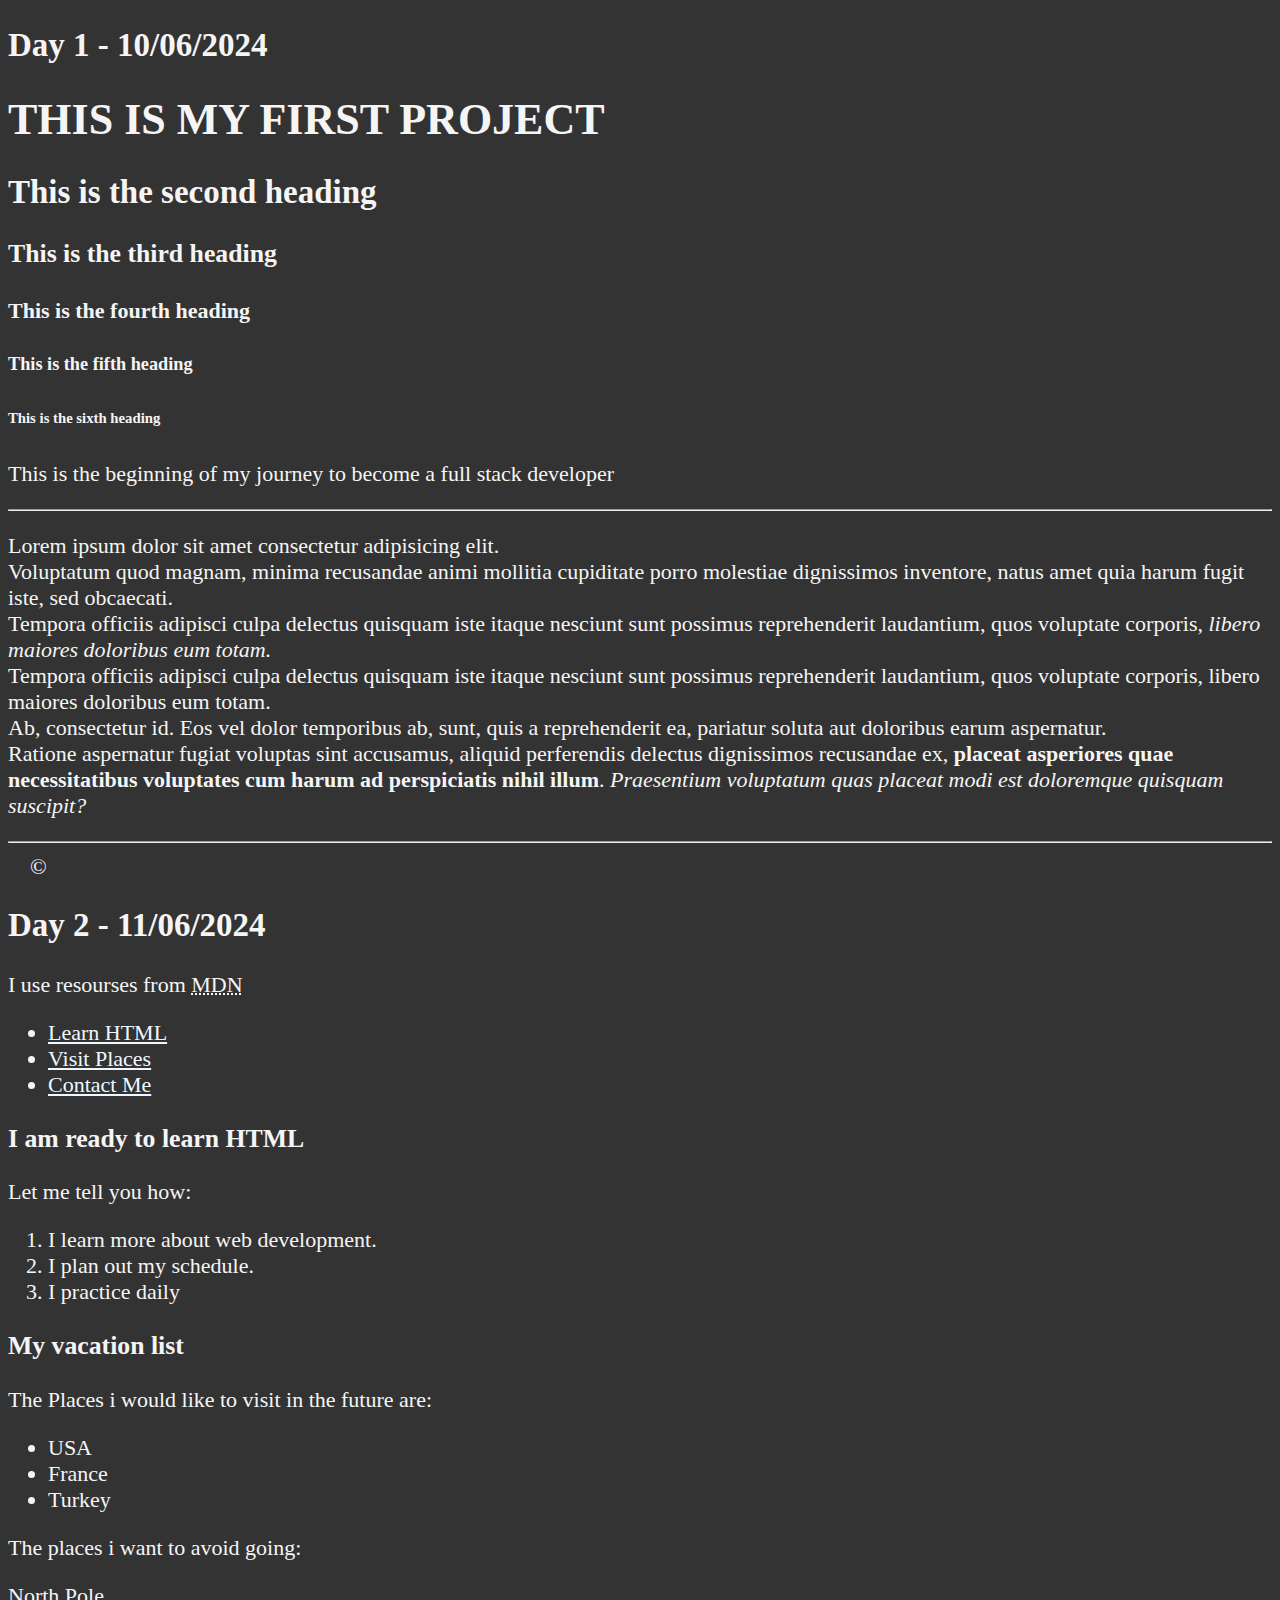
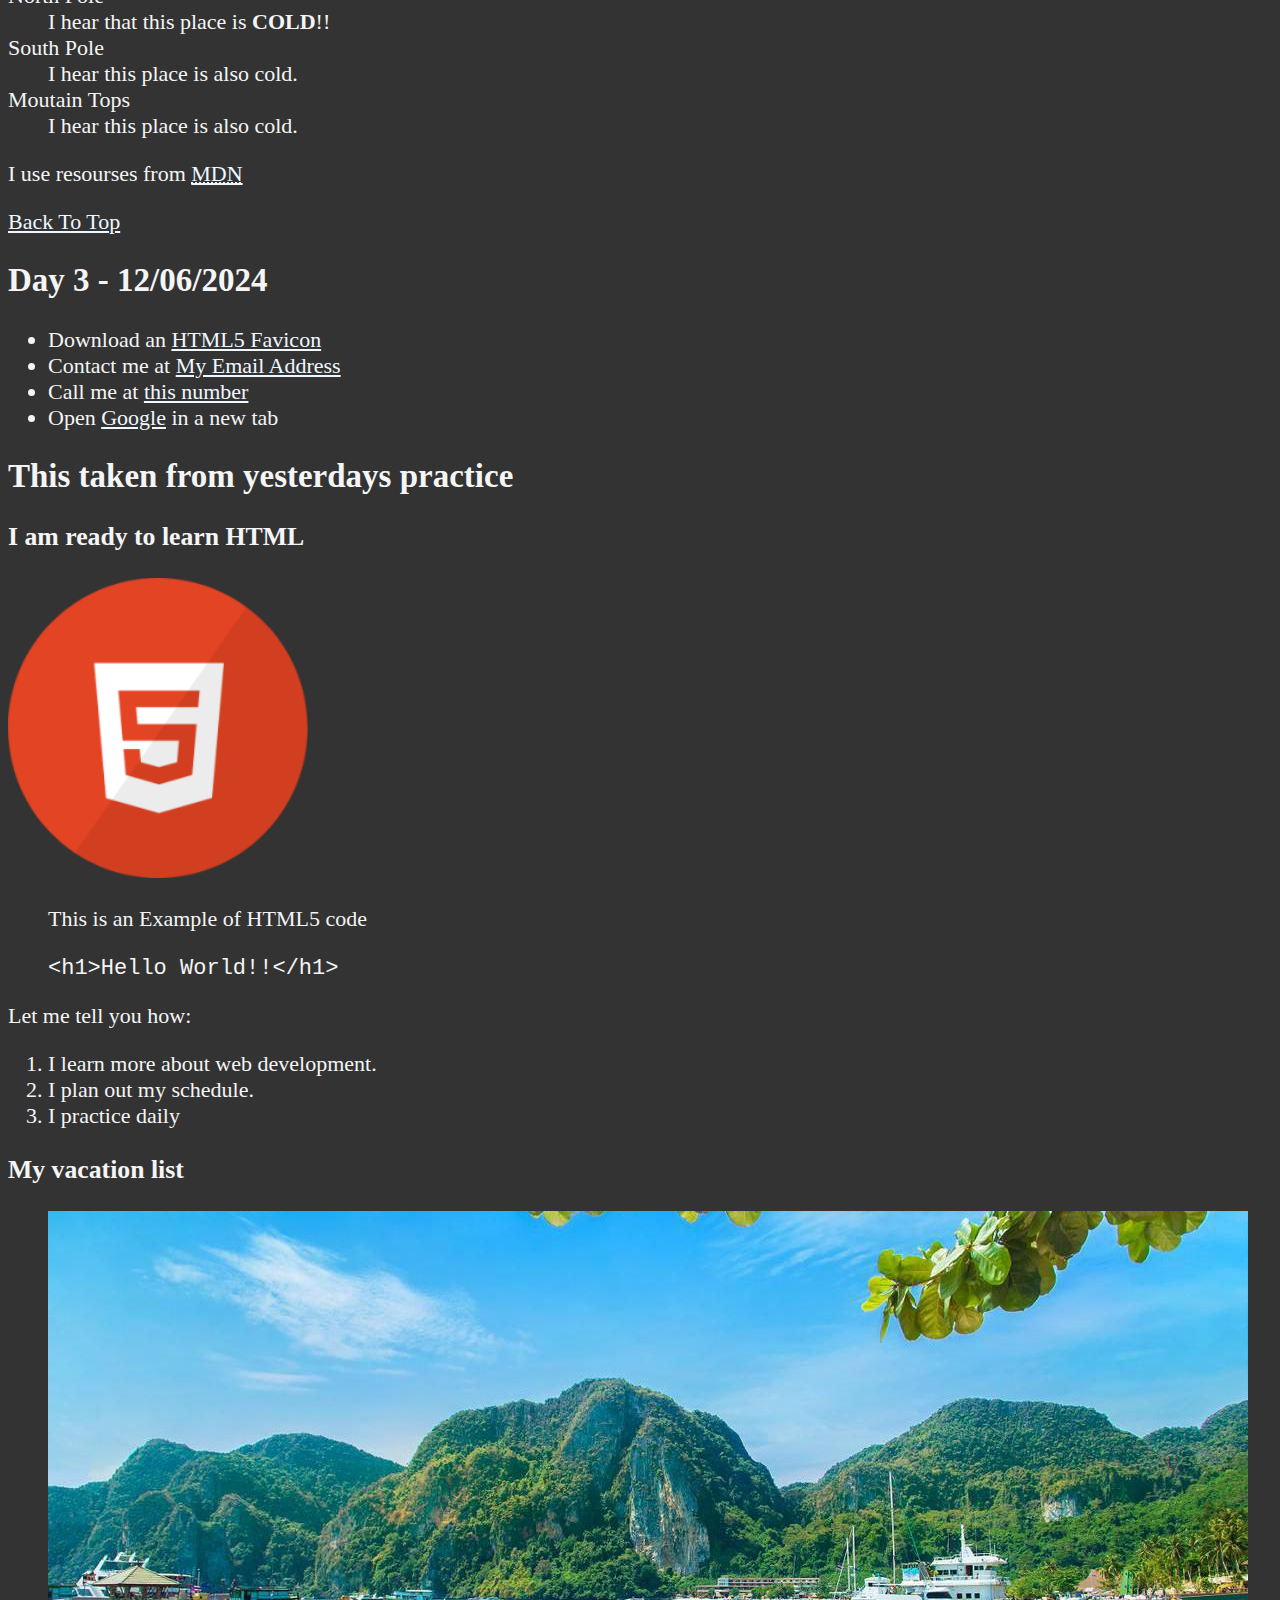
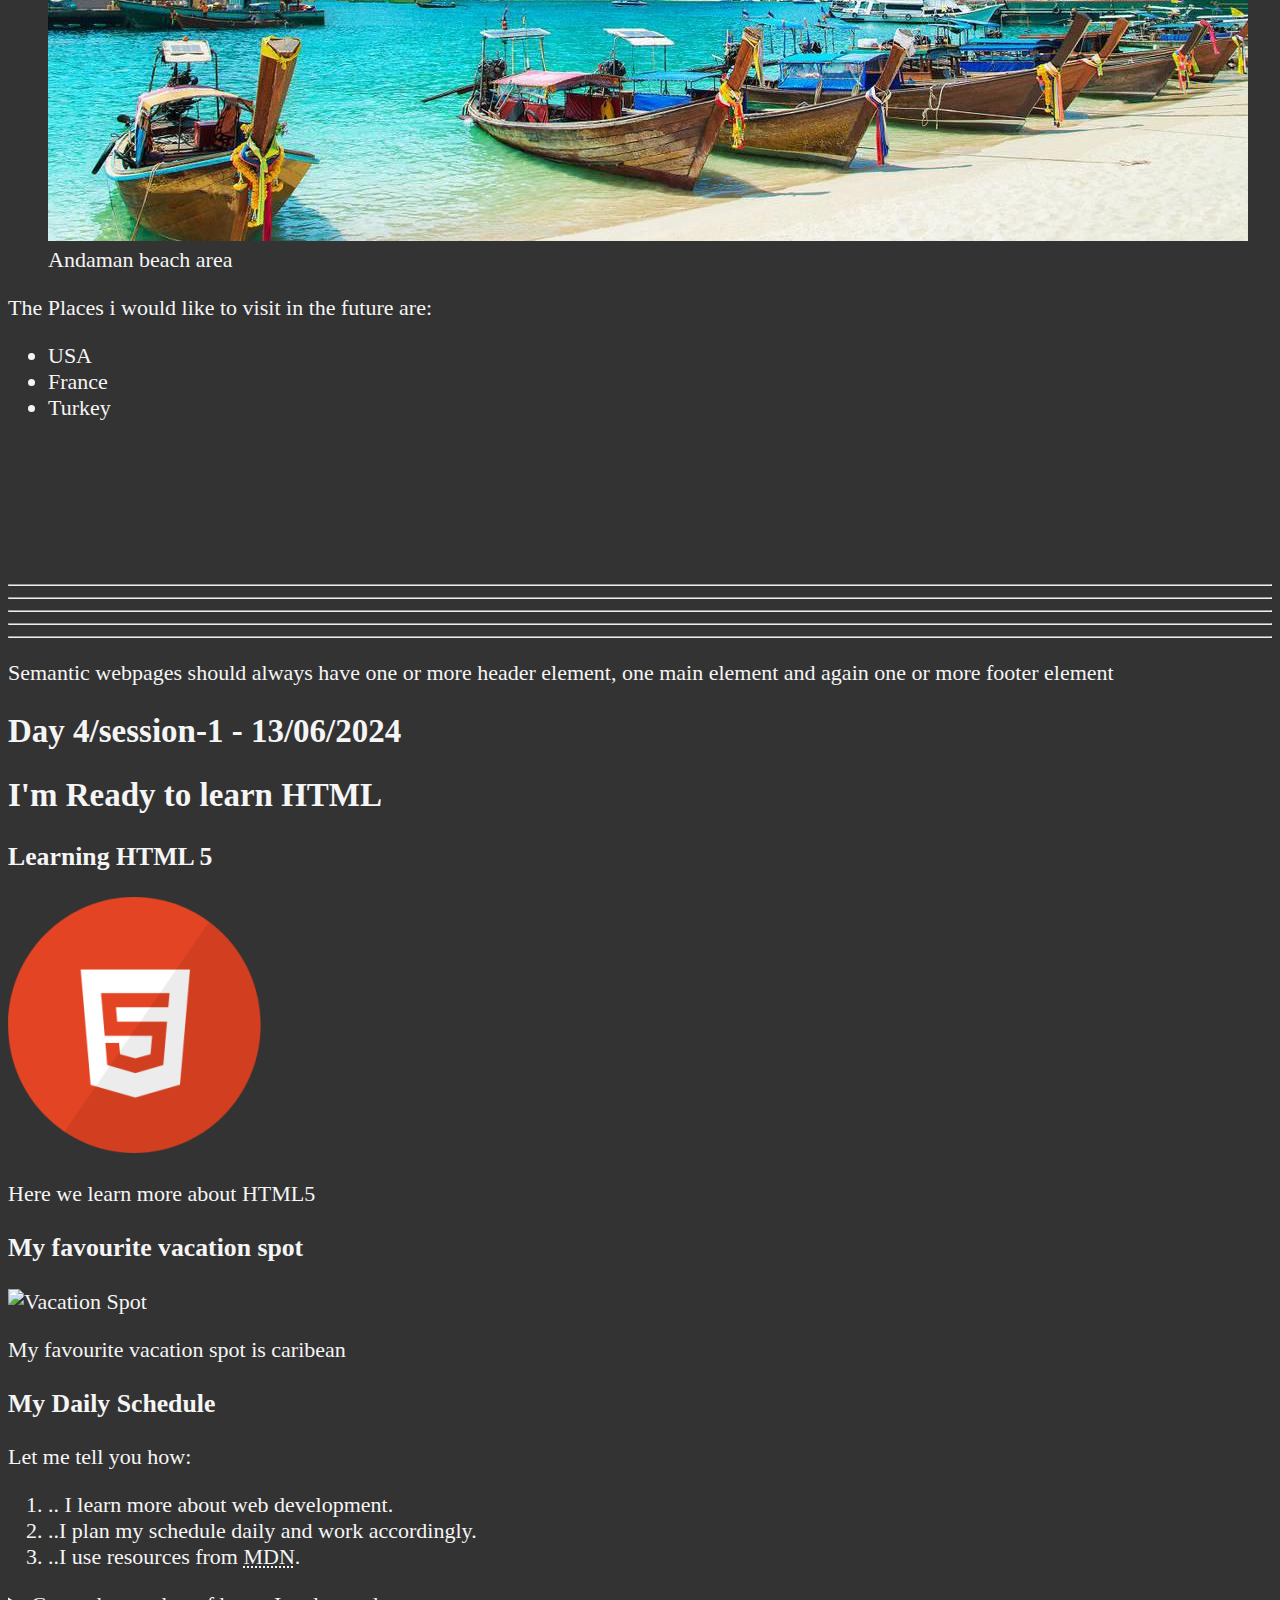
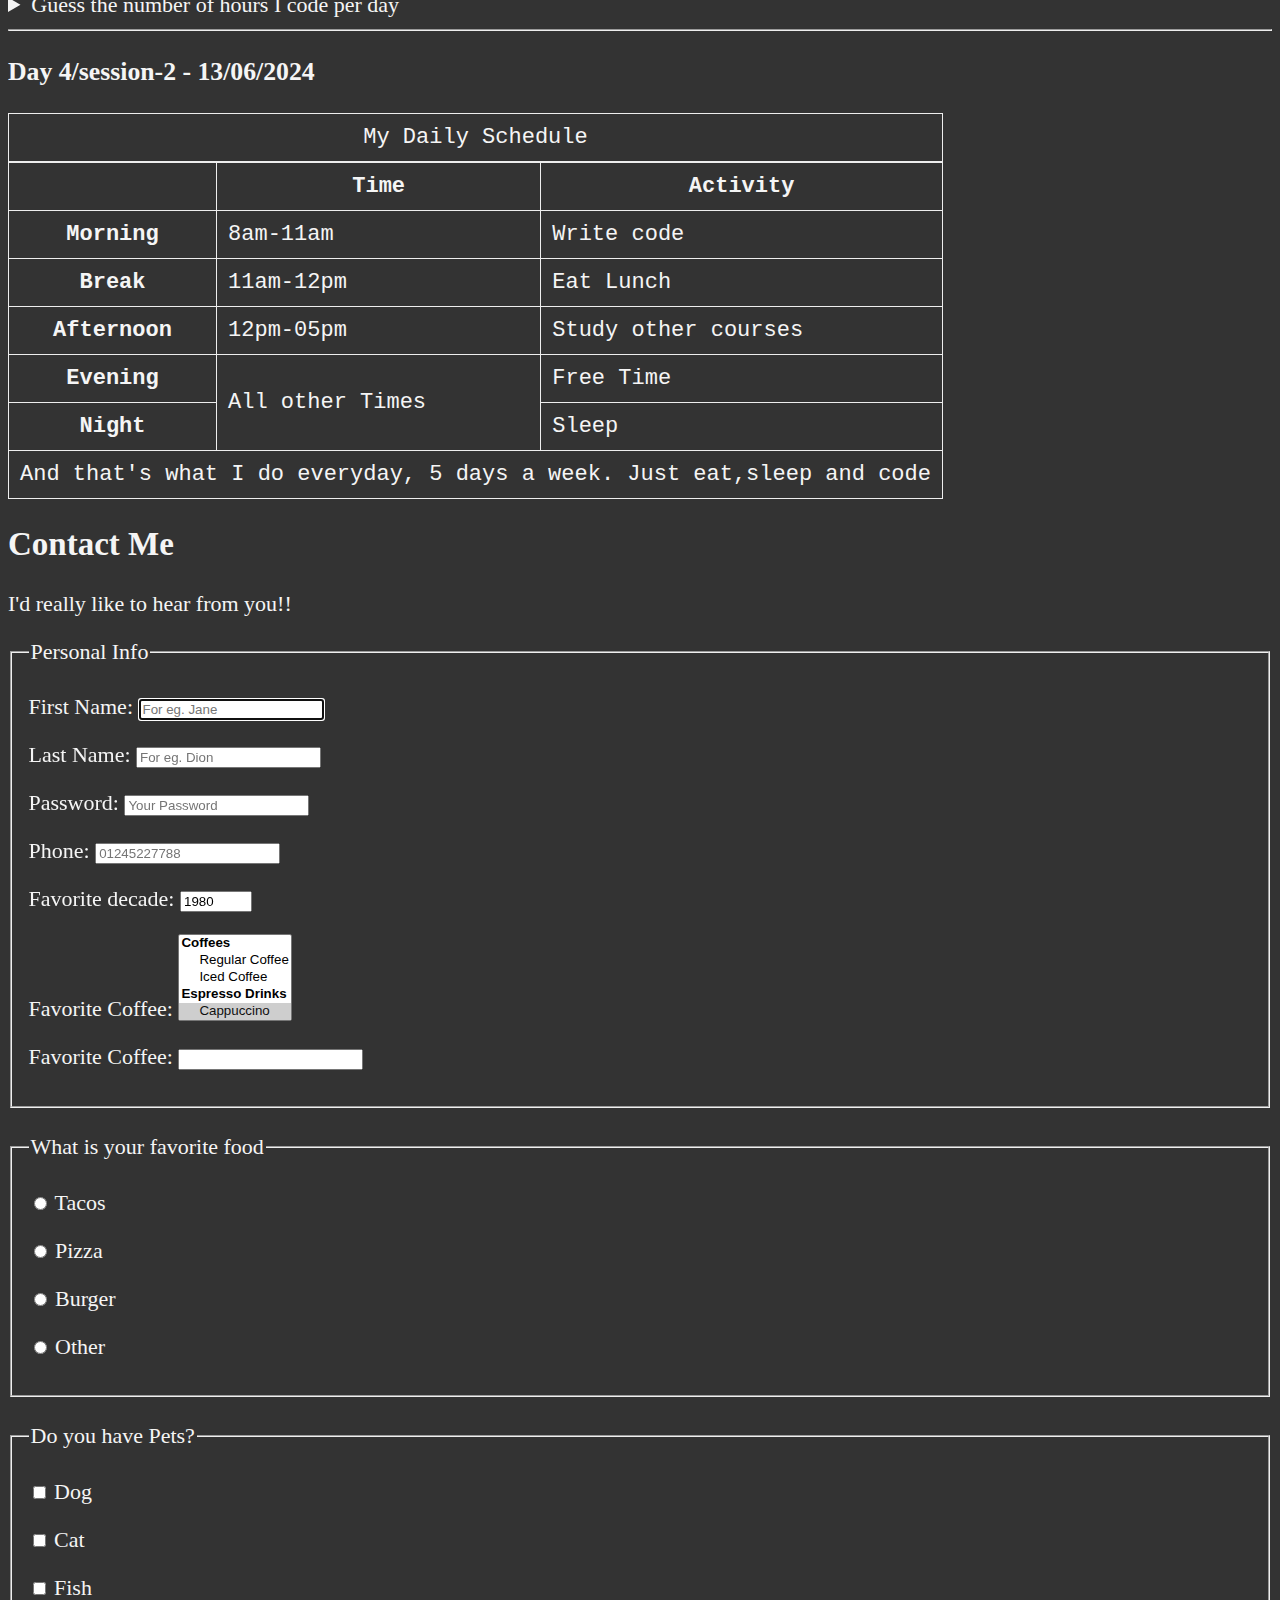
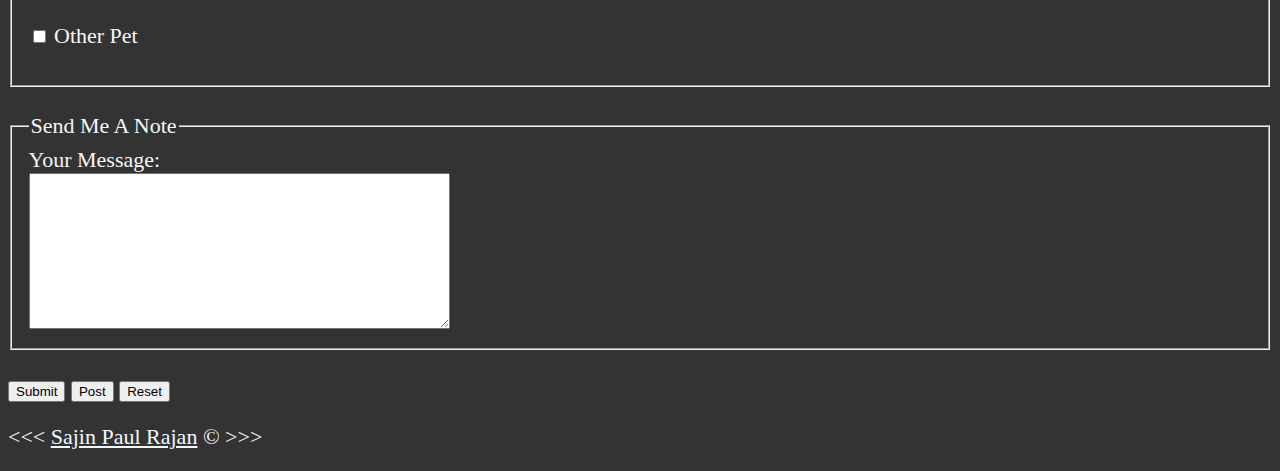
==== commit 5e132545: "Day 4 HTML Session 3" ====
--- a/index.html
+++ b/index.html
@@ -292,11 +292,121 @@
     <h2>Contact Me</h2>
     <p>I'd really like to hear from you!!</p>
     <form action="https://httpbin.org/get" method="get">
+        <fieldset> <!-- This element helps the form to be as a seperate section in a webpage.-->
+            <legend>Personal Info</legend> <!-- This element works as a heading to the form.-->
+        <p>
         <label for="firstName">First Name:</label>
         <input type="text" name="firstName" id="firstName" placeholder="For eg. Jane" autocomplete="on" required autofocus> <!-- The id attribute value should always match to the for attribute value--> <!-- Autofocus attribute can be used for only one element in a form. Required attribute is always true, it means this field always required some information-->
-
+    </p>
+        <!-- Day 4/session-3 - 13/06/2024-->
+
+        <p>
+        <label for="lastName">Last Name:</label>
+        <input type="text" name="lastName" id="lastName" placeholder="For eg. Dion" autocomplete="on" required> <!-- Remember autofocus cannot be used here, as it can be used for only one input.-->
+    </p>
+        <p>
+        <label for="password">Password:</label>
+        <input type="password" name="password" id="password" placeholder="Your Password" required> <!-- Remember type attribute value should be also changed from text to password. Autocomplete is not supported on password input and so we dont have to use it for password input.-->
+    </p>
+    
+        <p>
+        <label for="phone">Phone:</label>
+        <input type="tel" name="phone" id="phone" placeholder="01245227788" pattern="[0-9]{5}[0-9]{6}" required> <!-- Remember type attribute value should be tel for phone number, this input type tel brings only the numerical keyboard in the phone. We have another attribute for phone number it is pattern attribute. This pattern attribute include [0-9] which says that the filed should only have numericals, and in curly braces it says the digits it requires.-->
+    </p>
+        <p>
+        <label for="decade">Favorite decade:</label>
+        <input type="number" name="decade" id="decade" min="1940" max="2020" step="10" value="1980"> <!-- Remember type attribute value should be number for decade. We dont have to use pattern attribute or placeholder attribute or required attribute here, instead we have set a minimum and maximum value. We have added a step attribute here. It increments and sets the value provided accordingly. It also brings and arrow function in which the user can select.-->
+    </p>
+    <p>
+        <label for="coffee">Favorite Coffee:</label>
+        <select name="coffee" id="coffee" multiple size="5"> <!-- This multiple attribute allows you to select more than one option. The size attribute shows the number of list options in that page-->
+            <optgroup label="Coffees"> <!-- optgroup element can be used to group several options and give it a label name.-->
+            <option value="regular coffee">Regular Coffee</option>
+            <option value="iced coffee">Iced Coffee</option>
+        </optgroup>
+        <optgroup label="Espresso Drinks">
+            <option value="cappuccino" selected>Cappuccino</option> <!-- Here this selected attribute shows this option by default, we can use this attribute in any option.-->
+            <option value="latte">Latte</option>
+            <option value="cortado">Cortado</option>
+            <option value="americano">Americano</option>
+        </optgroup>
+            <option value="other">Other</option>
+        </select>
+    </p>
+
+    <!-- There is also an another way of getting this information.-->
+     <p>
+        <label for="coffee">Favorite Coffee:</label>
+        <input type="text" name="coffee" id="Coffees" list="coffee-list">
+        <datalist id="coffee-list">
+            <option value="coffee">
+            <option value="latte">
+            <option value="cortado">
+            <option value="espresso">
+            <option value="americano">
+            <option value="other">
+        </datalist>
+     </p>
+    </fieldset>  
+    <br>
+    <fieldset>
+        <legend>What is your favorite food</legend>
+        <p>
+            <input type="radio" name="food" id="tacos" value="tacos"> <!-- As the name attibute value is the same(food), only one option will be selected. We will have to make sure that the name attibute value for the radio button should be the same-->
+            <label for="tacos">Tacos</label>
+        </p>
+        <p>
+            <input type="radio" name="food" id="pizza" value="pizza">
+            <label for="pizza">Pizza</label>
+        </p>
+        <p>
+            <input type="radio" name="food" id="burger" value="burger">
+            <label for="burger">Burger</label>
+        </p>
+        <p>
+            <input type="radio" name="food" id="other" value="other">
+            <label for="other">Other</label>
+        </p>
+    </fieldset>  
+    <br>
+    <fieldset>
+        <legend>
+            Do you have Pets?
+        </legend>
+        <p>
+            <input type="checkbox" name="Pets" id="dog" value="dog"> <!-- The checkbox type is different from the radio button type, here you can select one or more options-->
+            <label for="dog">Dog</label>
+        </p>
+        <p>
+            <input type="checkbox" name="Pets" id="cat" value="cat">
+            <label for="cat">Cat</label>
+        </p>
+        <p>
+            <input type="checkbox" name="Pets" id="fish" value="fish">
+            <label for="fish">Fish</label>
+        </p>
+        <p>
+            <input type="checkbox" name="Pets" id="otherPet" value="otherPet">
+            <label for="otherPet">Other Pet</label>
+        </p>
+    </fieldset>
+    <br>
+    <fieldset>
+        <legend>Send Me A Note</legend>
+        <label for="message">Your Message:</label>
+        <br>
+        <textarea name="message" id="message" cols="50" rows="10" placeholder="Type your message here">
+
+        </textarea>
+    </fieldset>
+    <br>
+    <button type="submit">Submit</button>
+    <button type="submit" formaction="https://httpbin.org/post" formmethod="post">Post</button>
+    <button type="reset">Reset</button>
     </form>
 </article>
+
+
 
 
 
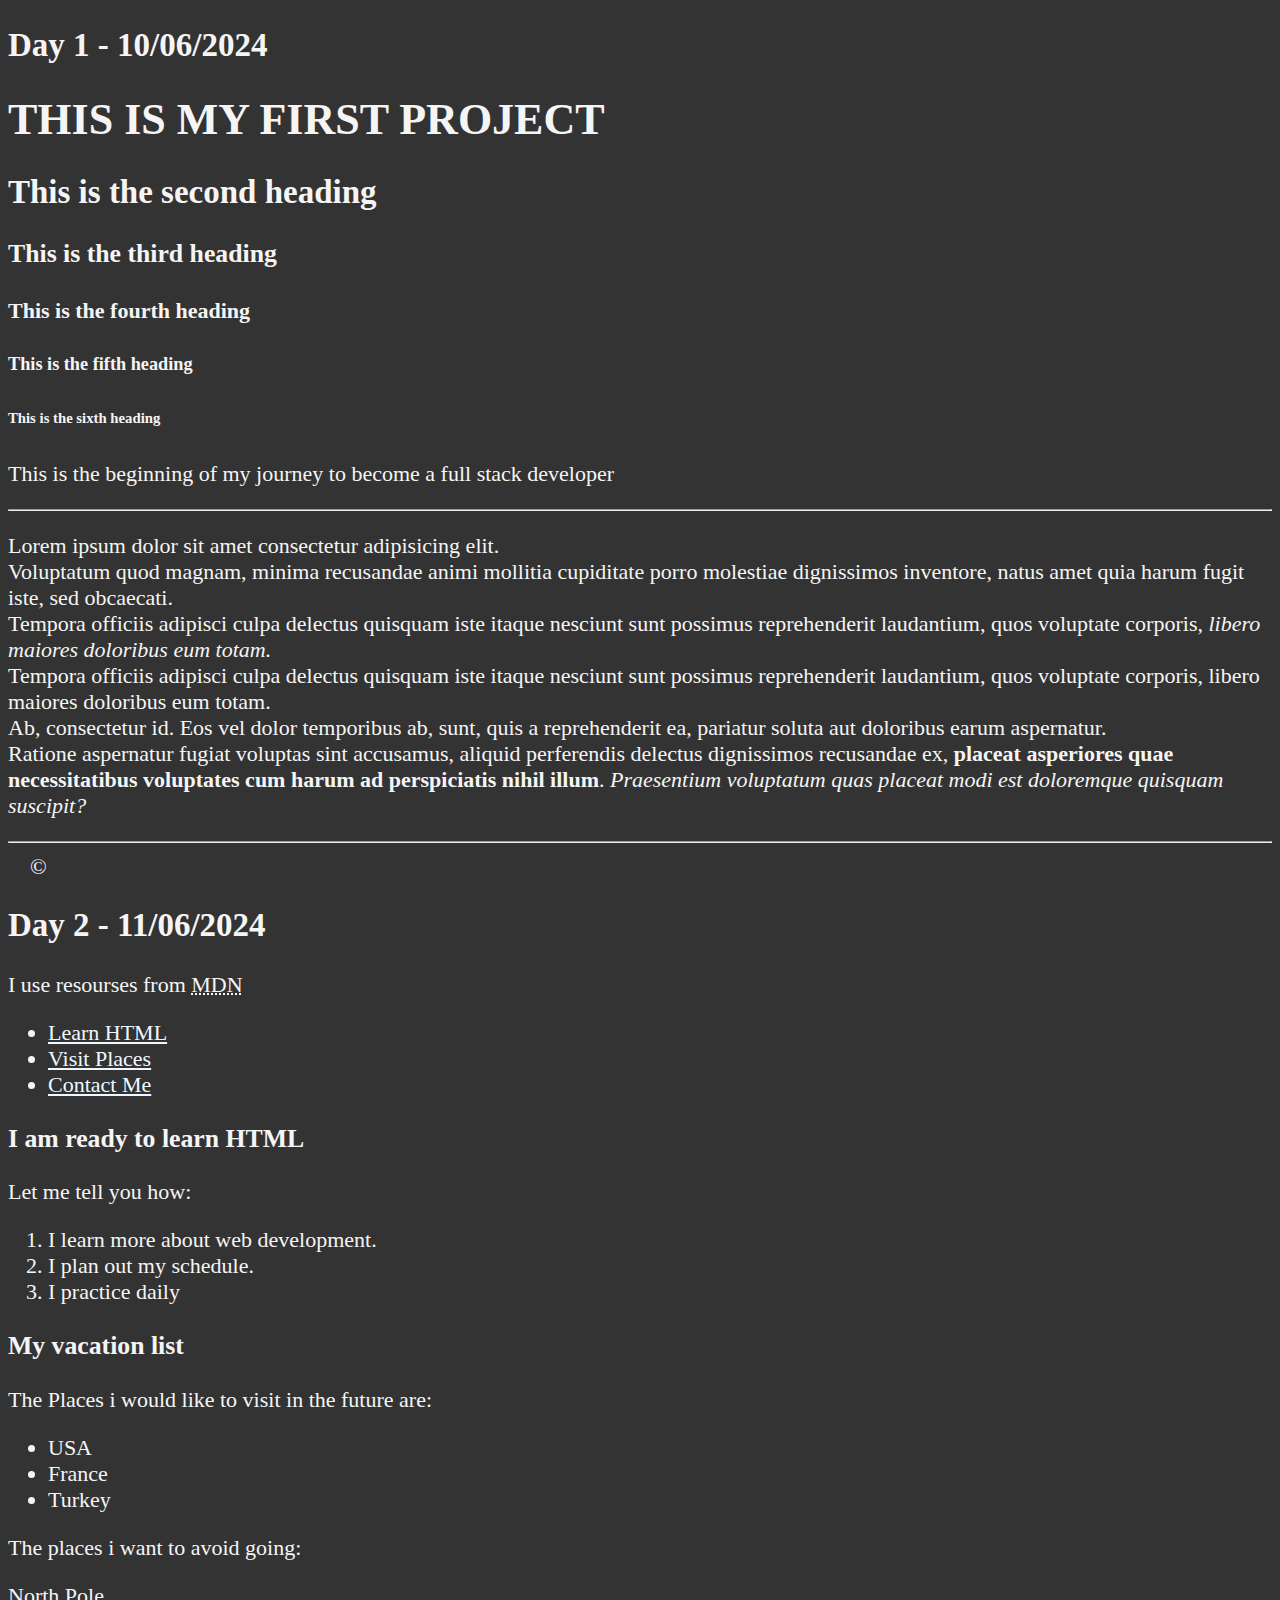
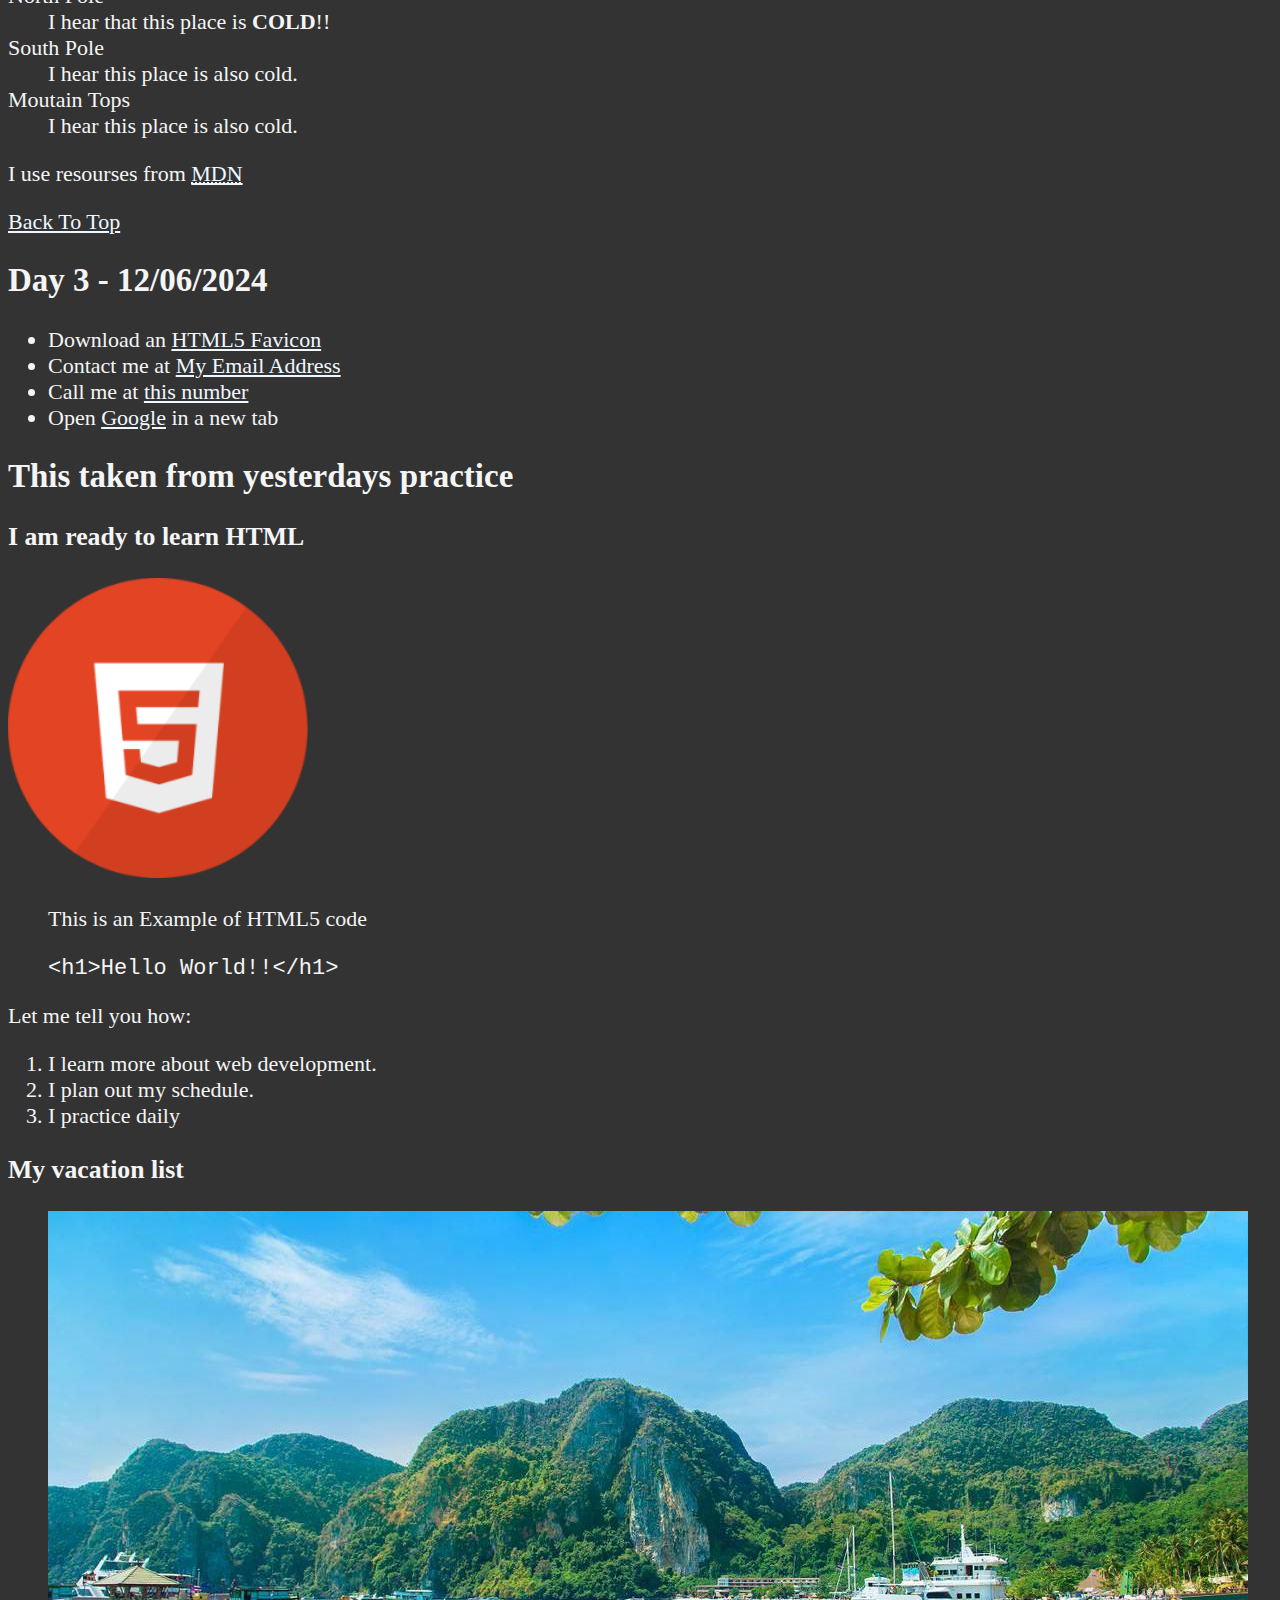
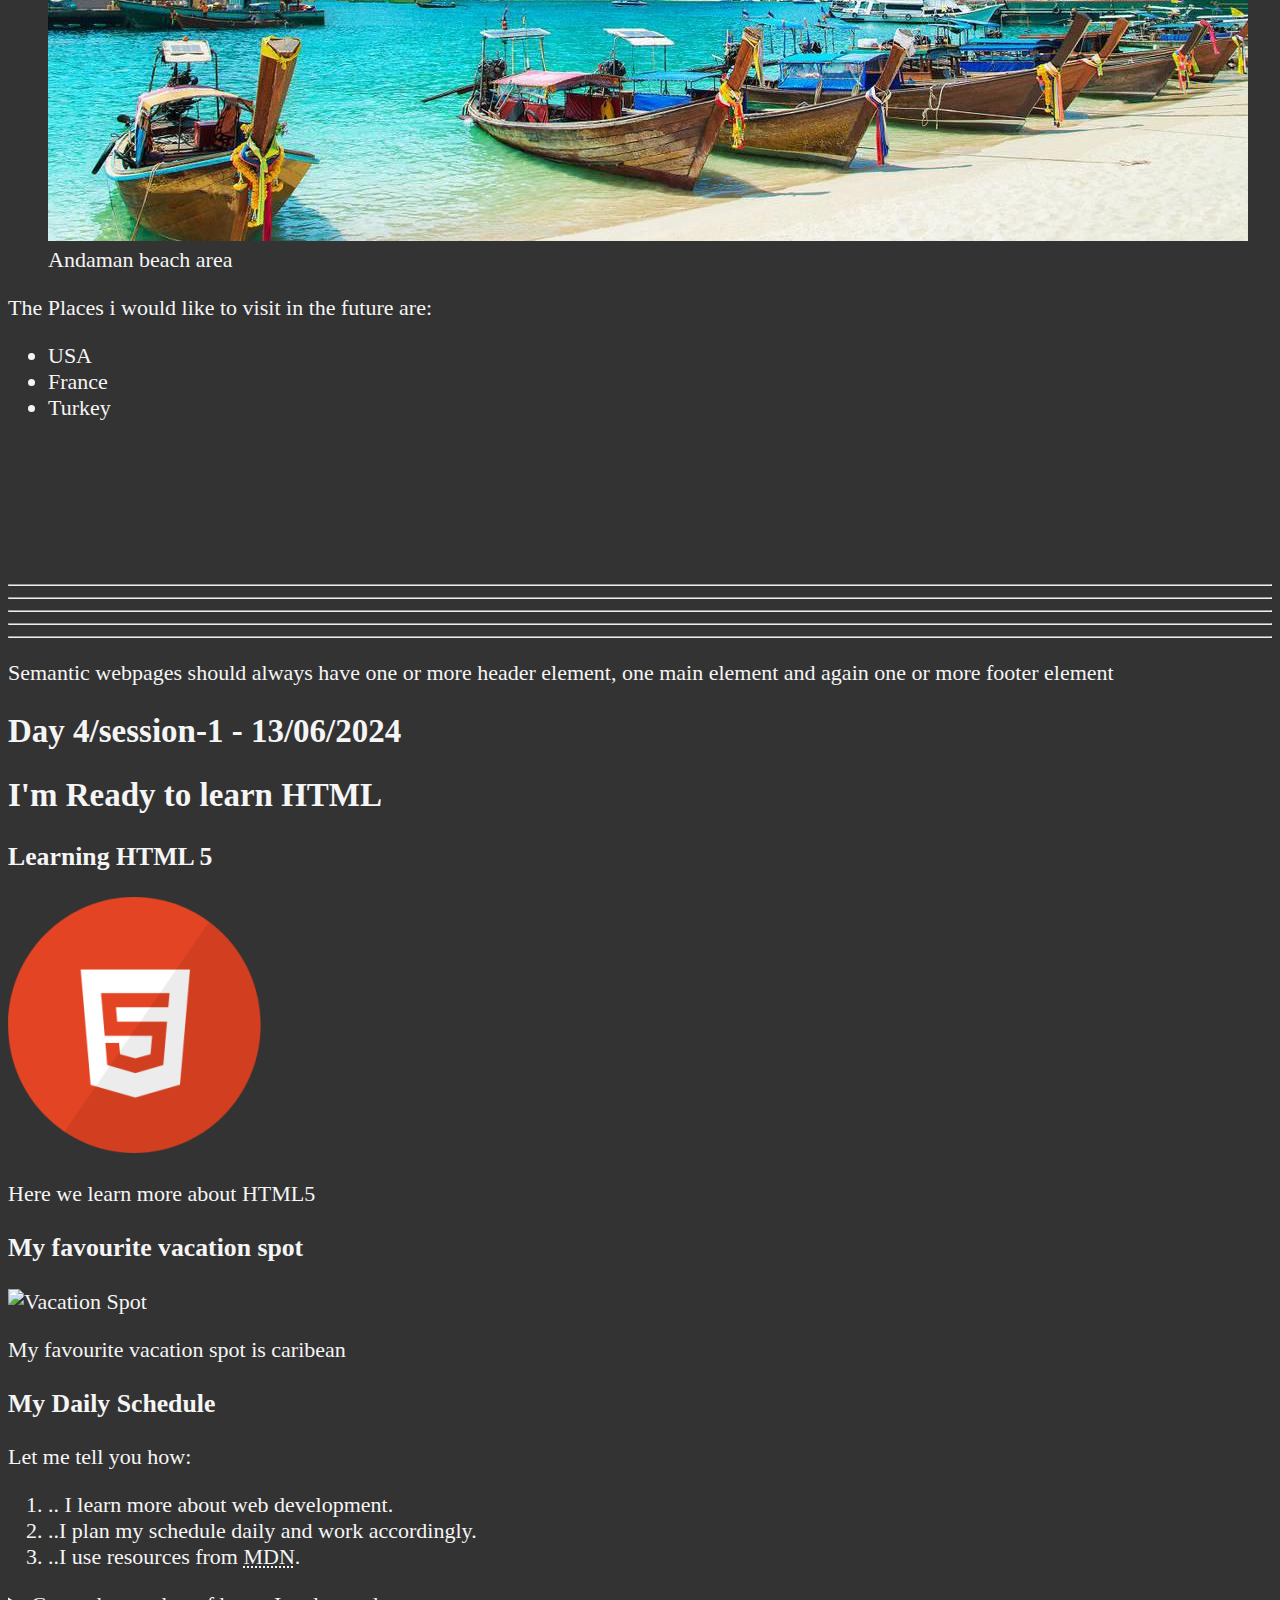
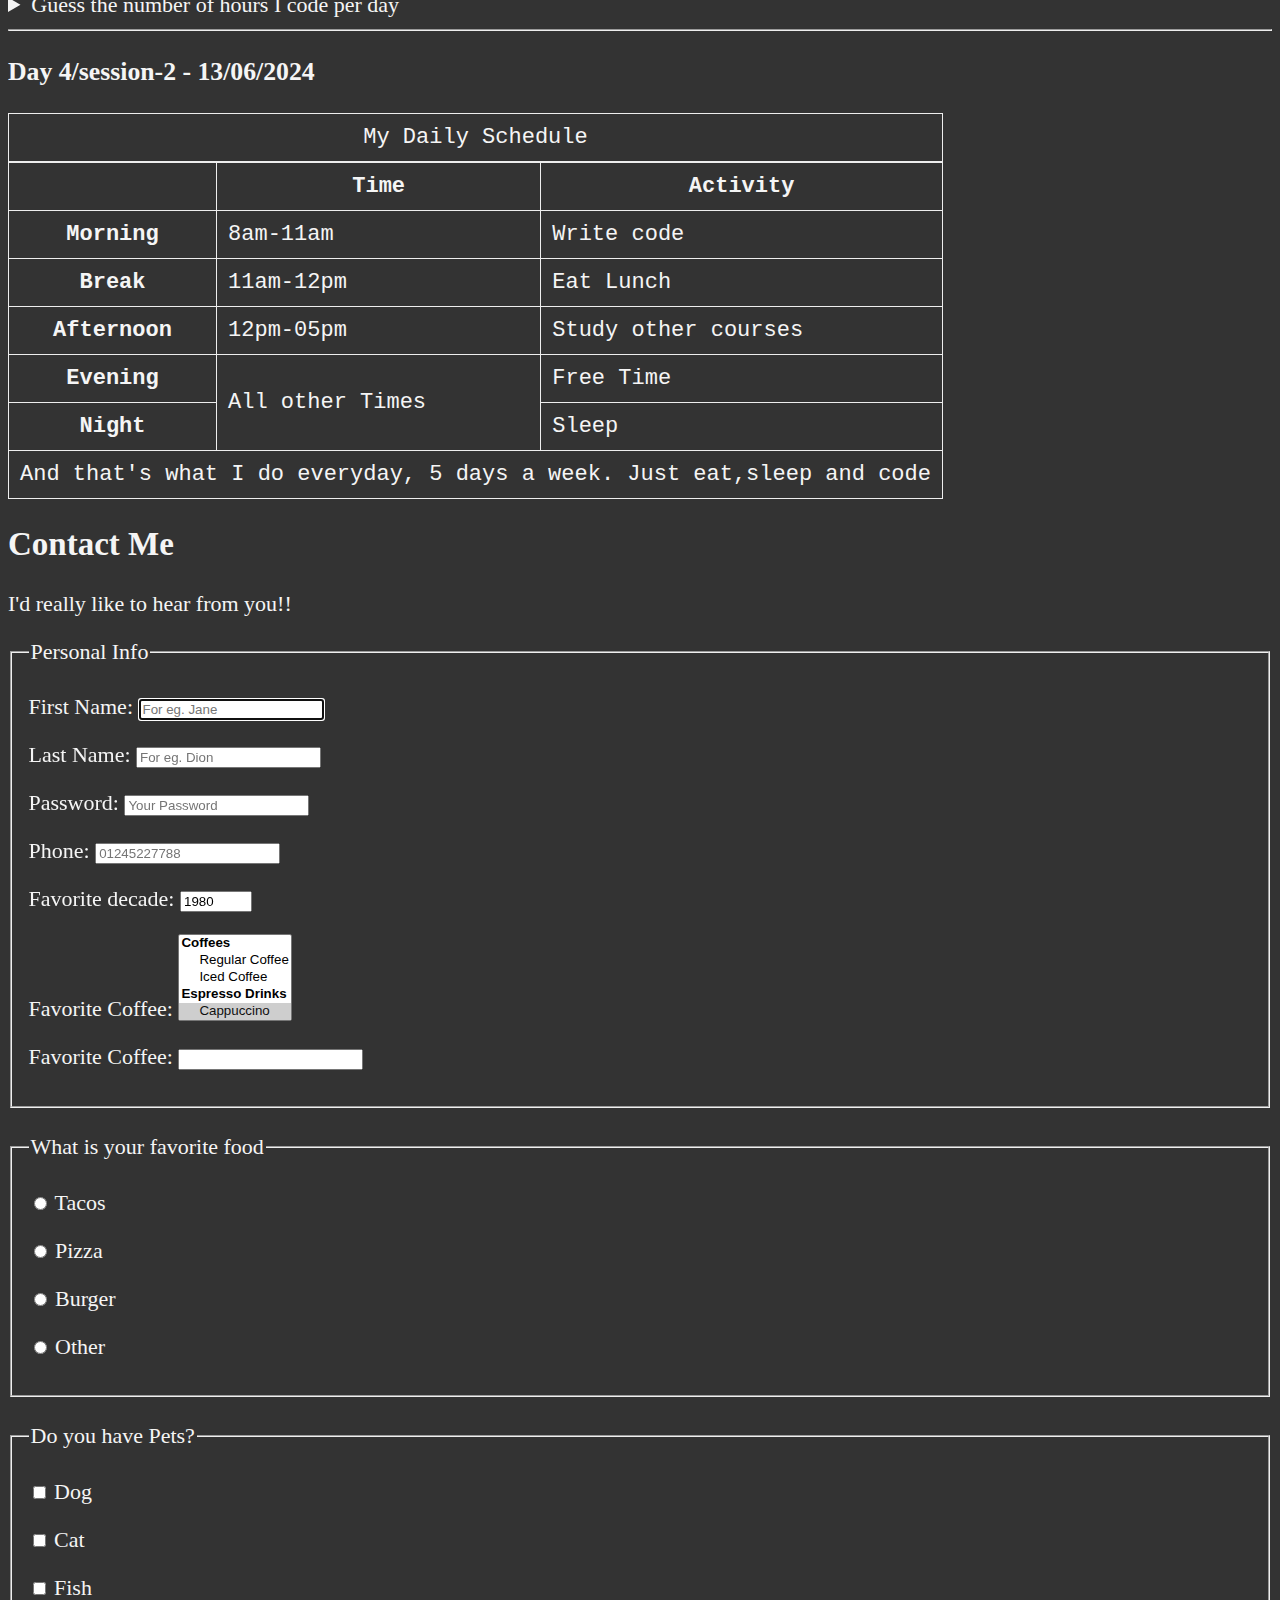
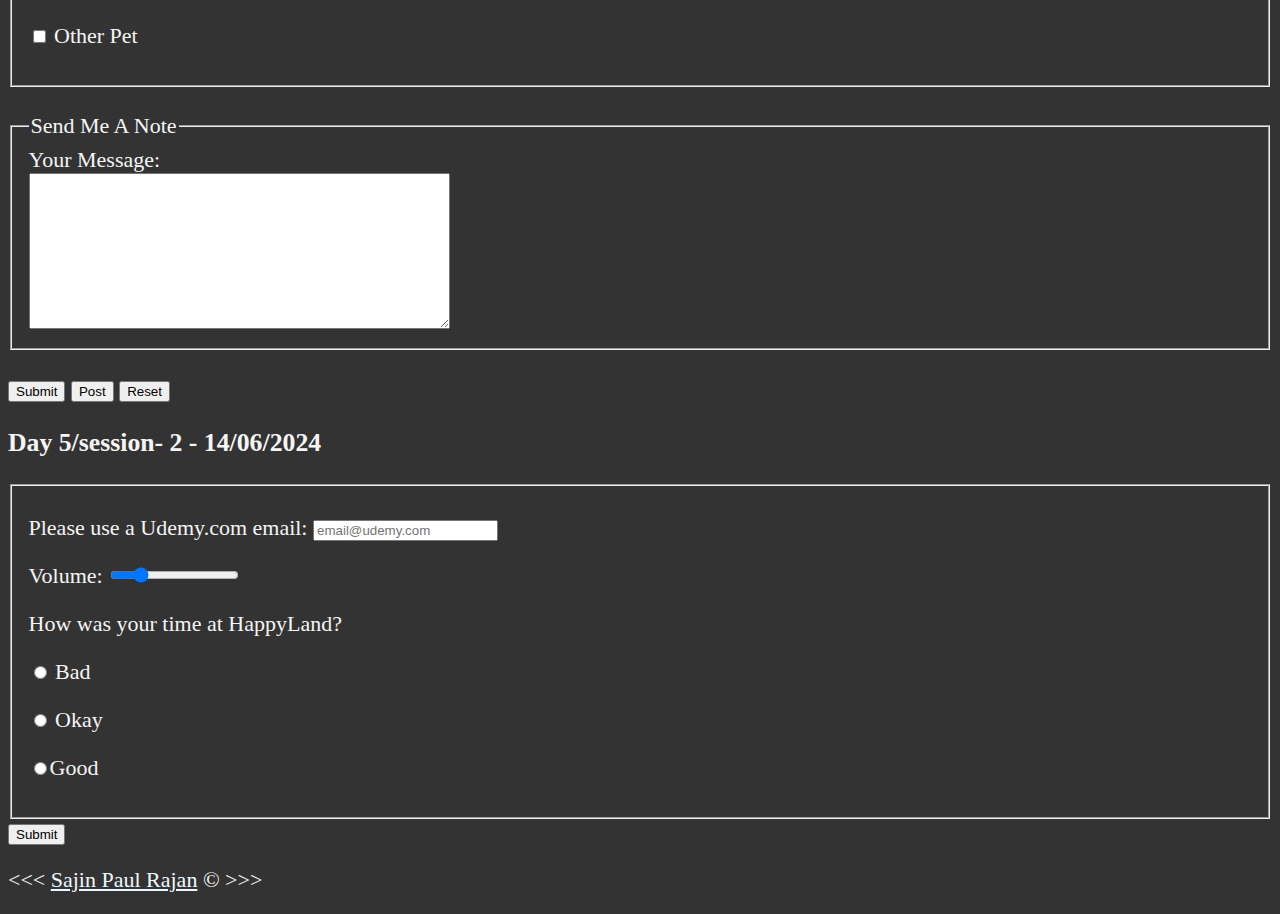
==== commit 34c18786: "FED HTML day 5 session 1" ====
--- a/index.html
+++ b/index.html
@@ -407,8 +407,45 @@
 </article>
 
 
-
-
+<h3>Day 5/session- 2 - 14/06/2024</h3>
+
+<!-- HTML Input Element excercises-->
+
+<form action="https://httpbin.org/get" method="get">
+    <fieldset>
+        <p>
+            <label for="email">Please use a Udemy.com email:</label>
+            <input type="email" id="email" required placeholder="email@udemy.com" pattern=".+@udemy\.com">
+        </p>
+        <p>
+            <label for="range">Volume:</label>
+            <input type="range" id="range" step="20" min="0" max="100" value="20">
+        </p>
+
+        <p>
+            <p>How was your time at HappyLand?</p>
+            
+            <input type="radio" id="bad" name="feeling" value="bad">
+            <label for="bad">Bad</label>
+        </p>
+        <p>
+            
+            <input type="radio" id="Okay" name="feeling" value="okay">
+            <label for="Okay">Okay</label>
+        </p>
+        <p>
+            
+            <input type="radio" id="good" name="feeling" value="good>
+            <label for="good">Good</label>
+        </p>
+
+        
+    </fieldset>
+
+    <button type="submit">Submit</button>
+
+
+</form>
 
 
 <!-- creating copy write symbol and my name-->
